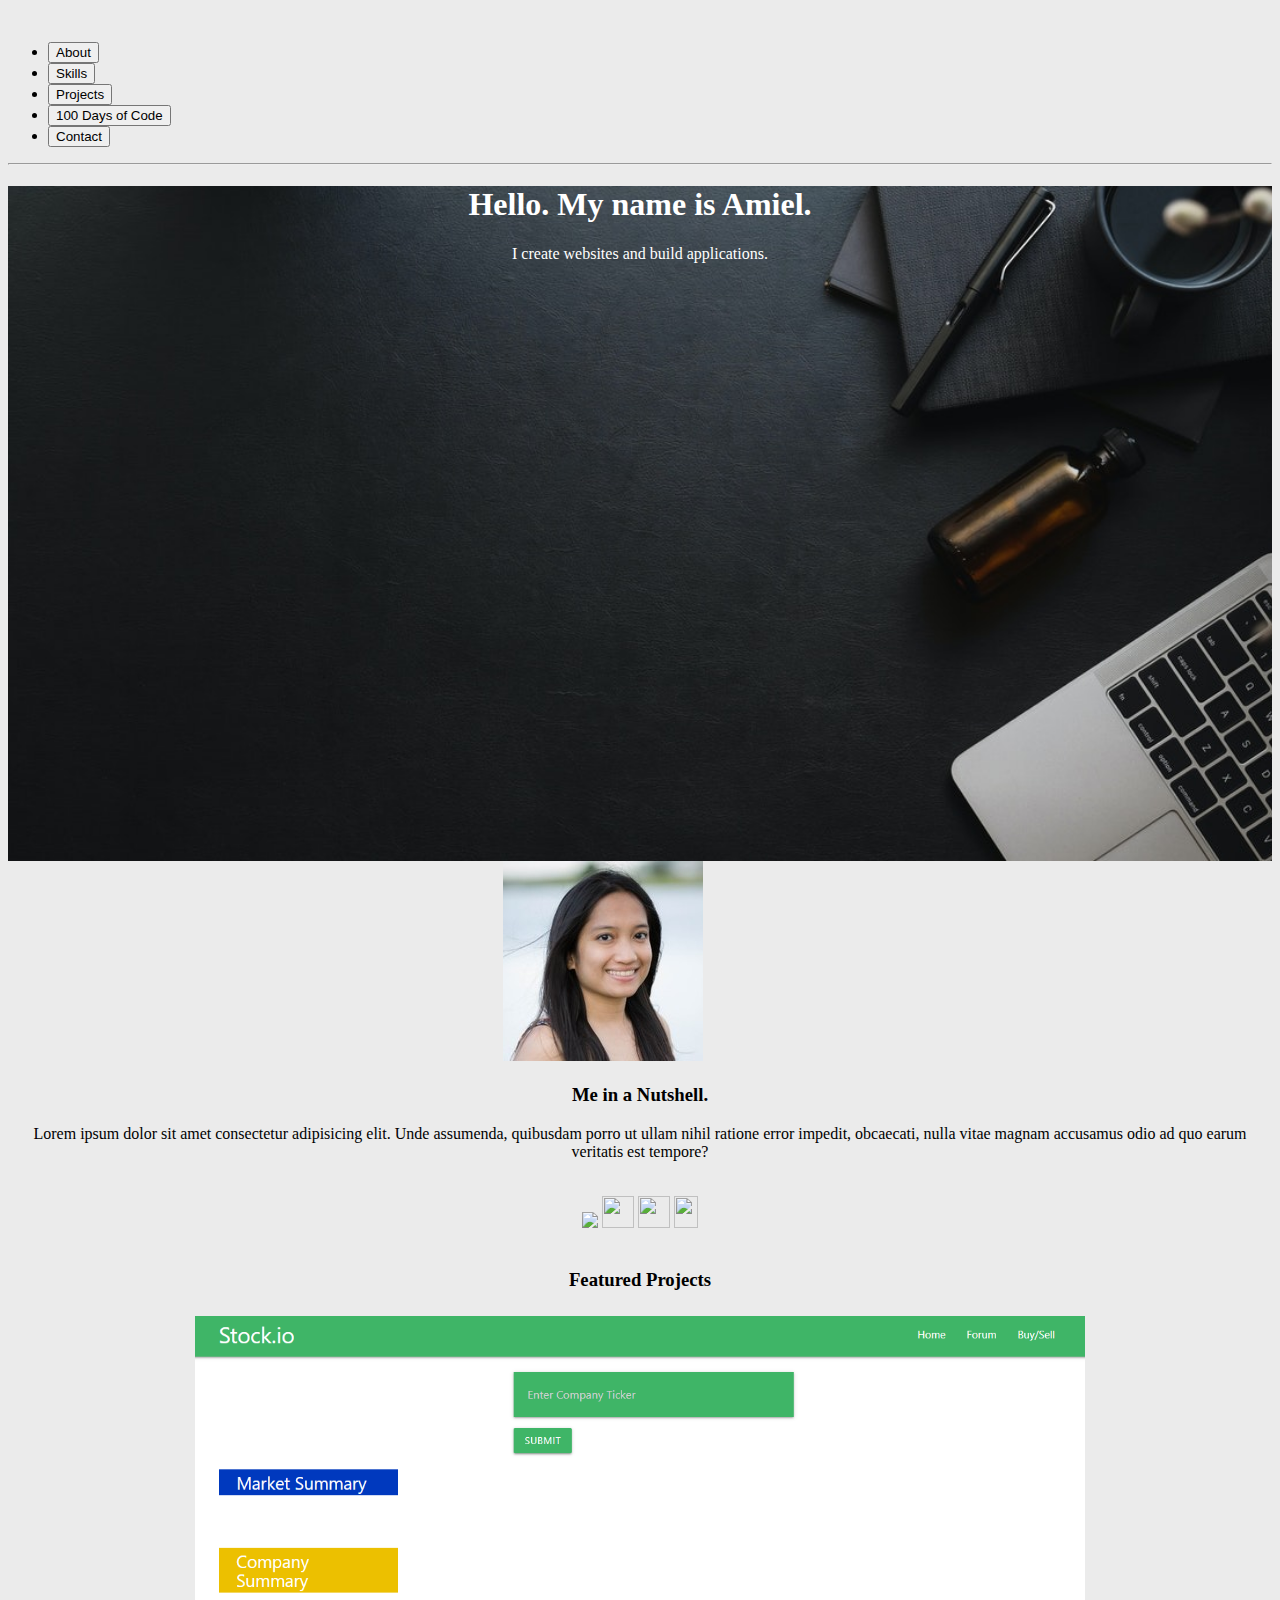
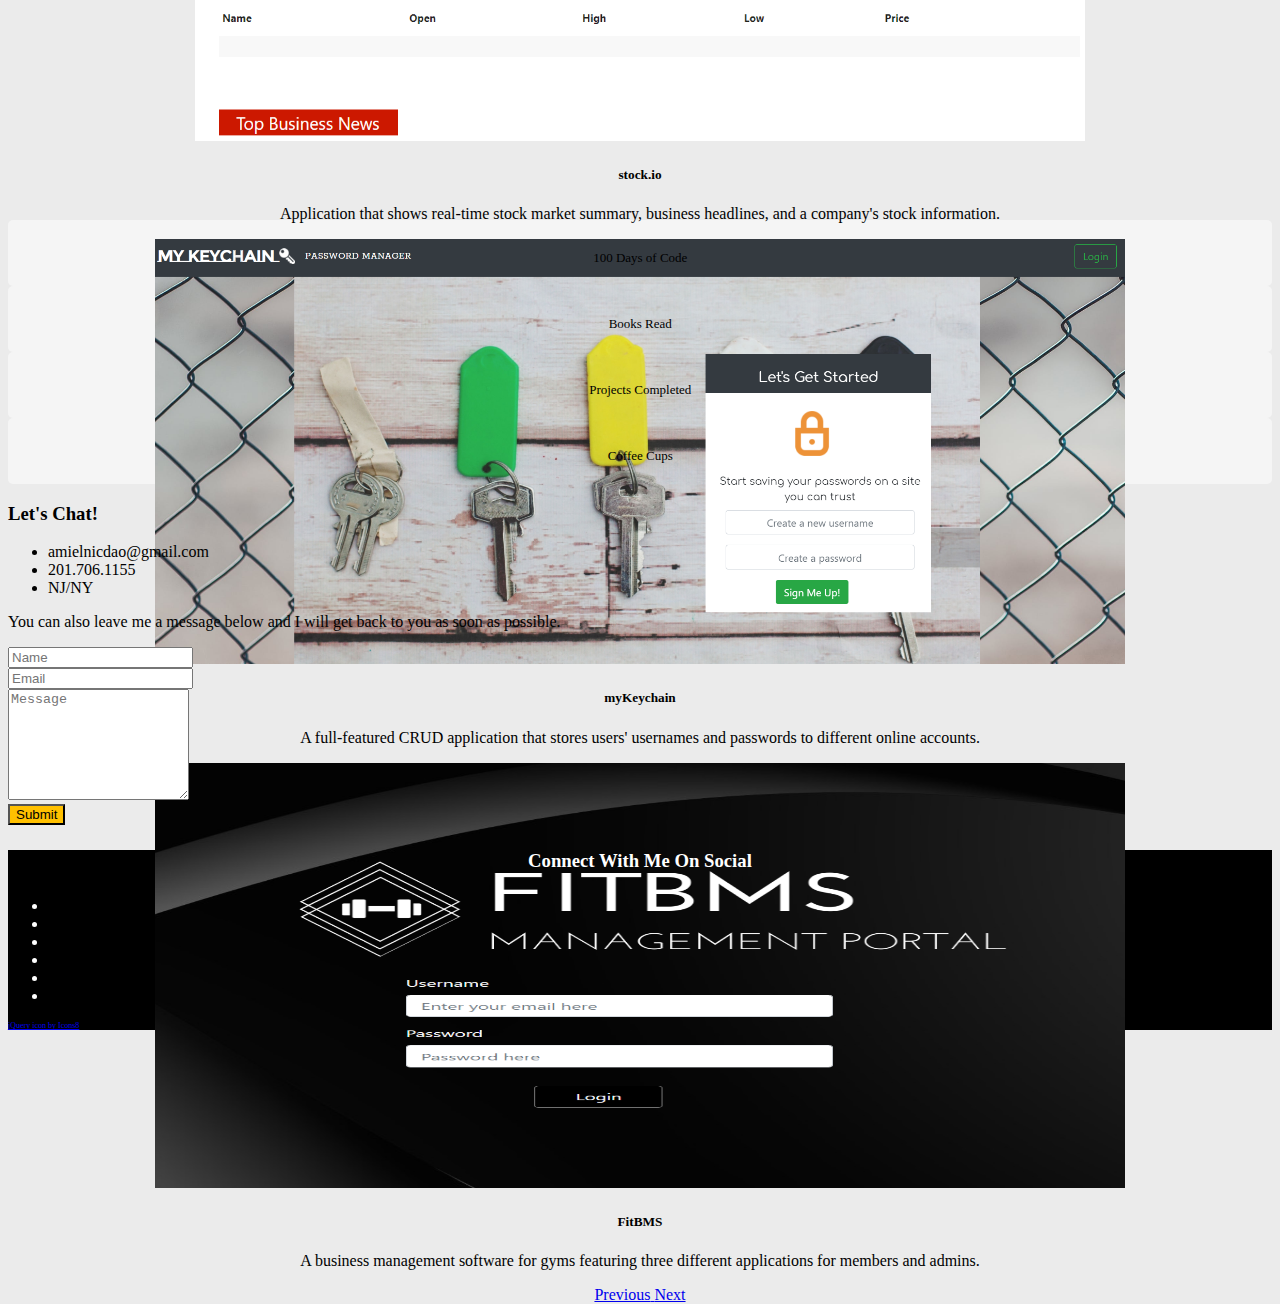
==== index.html @ 4ae1fbbb "edited text content in jumbotron" ====
<!DOCTYPE html>
<html lang="en">

<head>
    <meta charset="UTF-8">
    <meta name="viewport" content="width=device-width, initial-scale=1.0, shrink-to-fit=no">
    <meta name="description" content="developer" />
    <meta name="keywords"
        content="react developer, Javascript developer, freelance developer, full stack developer, back end developer" />
    <meta name="developer" content="Amiel Nicdao">
    <link rel="stylesheet" href="https://stackpath.bootstrapcdn.com/bootstrap/4.5.0/css/bootstrap.min.css"
        integrity="sha384-9aIt2nRpC12Uk9gS9baDl411NQApFmC26EwAOH8WgZl5MYYxFfc+NcPb1dKGj7Sk" crossorigin="anonymous">
    <link rel="stylesheet" type="text/css" href="./assets/css/style.css">
    <script src="https://kit.fontawesome.com/a95355cb8f.js" crossorigin="anonymous"></script>
    <script src="https://code.jquery.com/jquery-3.5.1.slim.min.js"
        integrity="sha384-DfXdz2htPH0lsSSs5nCTpuj/zy4C+OGpamoFVy38MVBnE+IbbVYUew+OrCXaRkfj"
        crossorigin="anonymous"></script>
    <script src="https://stackpath.bootstrapcdn.com/bootstrap/4.5.0/js/bootstrap.min.js"
        integrity="sha384-OgVRvuATP1z7JjHLkuOU7Xw704+h835Lr+6QL9UvYjZE3Ipu6Tp75j7Bh/kR0JKI"
        crossorigin="anonymous"></script>
    <title>Amiel Nicdao</title>
</head>

<body>

    <!-- NAVBAR -->
    <header>
        <nav class="navbar navbar-dark bg-light">
            <a href="https://www.amielnicdao.github.io" class="pull-left"></a><img src=" "></a>
            <ul class="nav justify-content-center">
                <li class="nav-item">
                    <button type="button" class="btn btn-light" id="btn-light">About</button>
                </li>
                <li class="nav-item">
                    <button type="button" class="btn btn-light">Skills</button>
                </li>
                <li class="nav-item">
                    <button type="button" class="btn btn-light">Projects</button>
                </li>
                <li class="nav-item">
                    <button type="button" class="btn btn-light">100 Days of Code</button>
                </li>
                <li class="nav-item">
                    <button type="button" class="btn btn-light">Contact</button>
                </li>
            </ul>
        </nav>
        <hr id="hr">
    </header>

    <!-- MAIN -->


    <div class="jumbotron jumbotron-fluid">
        <div class="container">
            <h1 class="display-4 about">Hello. My name is Amiel.</h1>
            <p class="lead about">   I create websites and build applications. <br>
                <!-- I enjoy translating ideas into a fully functional website or application.<br>
                AUT-AUS-FSF-PT-04-2020-U-C-MTTH	10/5/2020	Changyeon Hong	hongchangyeon@gmail.com	chong0810	CST, with every line/project, I strive to produce clean, efficient, and optimized code.</p> -->
           
                  <!-- I enjoy striking a balance between functional and aesthetic design. -->
                
            <i class="fa fa-github about-icon" href="https://www.github.com/amielnicdao" style="font-size:24px"></i>
            <i class="fa fa-linkedin-square about-icon" href="https://www.linkedin.com/in/amielnicdao"
                style="font-size:24px"></i>
        </div>
    </div>

    <!-- ABOUT -->
    <div class="container">
        <img src="./assets/images/temp_profile_pic.jpg" class="rounded-circle float-left profile" alt="Amiel Nicdao">

        <div class="about-snippet col-sm-11">
            <h3>Me in a Nutshell.</h3>
            <p>
                Lorem ipsum dolor sit amet consectetur adipisicing elit. Unde assumenda,
                quibusdam porro ut ullam nihil ratione error impedit, obcaecati,
                nulla vitae magnam accusamus odio ad quo earum veritatis est tempore?
            </p>

            <br>
            <div class="skills-icons">
                <i class='fab fa-html5' style='font-size:36px'></i>
                <i class='fab fa-css3-alt' style='font-size:36px'></i>
                <i class='fab fa-js-square' style='font-size:36px'></i>
                <img src="https://img.icons8.com/ios-filled/36/000000/jquery.png" id="jquery" />
                <i class='fab fa-react' style='font-size:36px'></i>
                <i class="fab fa-bootstrap" style="font-size:36px"></i>
                <img src="https://s3-us-west-2.amazonaws.com/s.cdpn.io/16327/logo.gif" id="greensock">
                <i class="fab fa-node-js" style="font-size:36px"></i>
                <img src="https://www.vectorlogo.zone/logos/expressjs/expressjs-icon.svg" id="express" />
                <i class="fab fa-npm" style="font-size:36px"></i>
                <img src="https://firebase.google.com/downloads/brand-guidelines/PNG/logo-logomark.png" id="firebase" />
            </div>
        </div>
    </div>

    <!-- SERVICES -->
<!-- 
    <h3 class="can-do">Things I Can Do</h3>
    <div class="services">
        <div class="services-icons web-design">
            <div class="design">
                <img src="./assets/images/web-design.png" class="mr-3" alt="Web Design">
            </div>
            <h5 class="web ">Web Design</h5>
        </div>

        <div class="services-icons web-app">
            <div class="app">
                <img src="./assets/images/source-code.png" class="mr-3" alt="Web App">
            </div>
            <h5 class="web ">Web App Development</h5>
        </div>

        <div class="services-icons">
            <div class="pm">
                <img src="./assets/images/goal.png" class="mr-3" alt="Project Management">
            </div>
            <h5 class="web ">Project Management</h5>
        </div>
    </div> -->

    <!-- PORTFOLIO -->

    <h3 class="portfolio">Featured Projects</h3>

    <div id="carouselExampleInterval" class="carousel slide" data-ride="carousel">
        <div class="carousel-inner">
            <div class="carousel-item active" data-interval="5000">
                <img src="./assets/images/market-summary.PNG" class="d-block mx-auto stock" alt="...">
                <h5 class="card-title">stock.io</h5>
                <p class="card-text">Application that shows real-time stock market summary, business headlines, and a
                    company's
                    stock information.</p>
            </div>
            <div class="carousel-item" data-interval="5000">
                <img src="./assets/images/newAccount.PNG" class="d-block mx-auto keychain" alt="...">
                <h5 class="card-title">myKeychain</h5>
                <p class="card-text">A full-featured CRUD application that stores users' usernames and passwords to
                    different online accounts.</p>
            </div>
            <div class="carousel-item" data-interval="5000">
                <img src="./assets/images/admin.PNG" class="d-block mx-auto admin" alt="...">
                <h5 class="card-title">FitBMS</h5>
                <p class="card-text">A business management software for gyms featuring three different applications for
                    members and admins.</p>
            </div>
        </div>
        <a class="carousel-control-prev" href="#carouselExampleInterval" role="button" data-slide="prev">
            <span class="carousel-control-prev-icon" aria-hidden="true"></span>
            <span class="sr-only">Previous</span>
        </a>
        <a class="carousel-control-next" href="#carouselExampleInterval" role="button" data-slide="next">
            <span class="carousel-control-next-icon" aria-hidden="true"></span>
            <span class="sr-only">Next</span>
        </a>
    </div>

    <!-- COUNTER -->

</br>
</br>
</br>
</div>
<div class="row text-center counter-wrapper">
    <div class="col">
    <div class="counter rounded-circle">
<i class="fa fa-code fa-2x"></i>
<h2 class="timer count-title count-number" data-to="100" data-speed="1500"></h2>
<p class="count-text ">100 Days of Code</p>
</div>
    </div>
      <div class="col">
       <div class="counter rounded-circle">
<i class="fa fa-coffee fa-2x"></i>
<h2 class="timer count-title count-number" data-to="3" data-speed="1500"></h2>
<p class="count-text ">Books Read</p>
</div>
      </div>
      <div class="col">
          <div class="counter rounded-circle">
<i class="fa fa-lightbulb-o fa-2x"></i>
<h2 class="timer count-title count-number" data-to="4" data-speed="1500"></h2>
<p class="count-text ">Projects Completed</p>
</div></div>
      <div class="col">
      <div class="counter rounded-circle">
<i class="fa fa-bug fa-2x"></i>
<h2 class="timer count-title count-number" data-to="207" data-speed="1500"></h2>
<p class="count-text ">Coffee Cups</p>
</div>
      </div>
 </div>
</div>

    <!-- CONTACT -->
<!-- 
</br> -->

    <section class="resume-section p-4 p-lg-5 text-center" id="contact">
        <div class="my-auto">
          <h3 class="mb-4"> Let's Chat!</h3>

          <ul class="fa-ul mb-4 ml-0">
            <li id="mail-address">
                <i class="fas fa-envelope-open mr-2 contact-icons"></i
                >amielnicdao@gmail.com</a
              >
            </li>
            <li>
              <i class="fas fa-mobile-alt mr-2 contact-icons"></i>201.706.1155
            </li>
            <li>
              <i class="fas fa-map-marker-alt mr-2 contact-icons"></i>NJ/NY
            </li>
          </ul>

          <p>
            You can also leave me a message below and I will get back to you as soon as possible.
          </p>

          <form
            class="contact-form d-flex flex-column align-items-center"
            action="https://formspree.io/youremail@mail.com"
            method="POST"
          >
            <div class="form-group w-75">
              <input
                type="name"
                class="form-control"
                placeholder="Name"
                name="name"
                required
              />
            </div>
            <div class="form-group w-75">
              <input
                type="email"
                class="form-control"
                placeholder="Email"
                name="name"
                required
              />
            </div>

            <div class="form-group w-75">
              <textarea
                class="form-control"
                type="text"
                placeholder="Message"
                rows="7"
                name="name"
                required
              ></textarea>
            </div>

            <!-- <button type="submit" class="btn btn-submit btn-info w-75">Submit</button> -->
            <button type="submit" class="btn btn-light btn-submit btn-info" id="contact-button">Submit</button>
          </form>
        </div>
      </section>

    <!-- FOOTER -->

<footer class="page-footer font-small special-color-dark pt-4">

  <h3 class="footer-headline">Connect With Me On Social</h3>
    <div class="container">
  
      <ul class="list-unstyled list-inline text-center">
        <li class="list-inline-item">
          <a class="btn-floating btn-fb mx-1">
            <i class="fab fa-facebook-f test"> </i>
          </a>
        </li>
        <li class="list-inline-item">
            <a class="btn-floating btn-tw mx-1">
              <i class="fab fa-instagram test"> </i>
            </a>
          </li>
        <li class="list-inline-item">
          <a class="btn-floating btn-tw mx-1">
            <i class="fab fa-twitter test"> </i>
          </a>
        </li>
        <li class="list-inline-item">
          <a class="btn-floating btn-gplus mx-1">
            <i class="fab fa-github-alt test"> </i>
          </a>
        </li>
        <li class="list-inline-item">
          <a class="btn-floating btn-li mx-1">
            <i class="fab fa-linkedin-in test"> </i>
          </a>
        </li>
        <li class="list-inline-item">
          <a class="btn-floating btn-dribbble mx-1">
            <i class="far fa-envelope test"> </i>
          </a>
        </li>
      </ul>
  
    </div>
  
    <div class="text-right jquery-icon">
      <a href="https://icons8.com/icon/40253/jquery">jQuery icon by Icons8</a>
    </div>
  
  </footer>





<script src="app.js"></script>

</body>

</html>

<!-- change opacity of jumbotron image -->
<!-- content: ".";
    font-size: 56px;
    position: relative;
    padding-left: 3px; -->

<!-- <a target="_blank" href="https://icons8.com/icons/set/google-code">Google Code icon</a> icon by <a target="_blank" href="https://icons8.com">Icons8</a> -->
---- assets/css/style.css ----
/* BODY */

body {
    background-color: rgba(0, 0, 0, 0.08);
}

#hr {
    margin: 0;
}

/* NAVBAR */

.btn:hover {
    background-color: #FFC000;
}

/* MAIN */

.jumbotron {
    background-image: url("../images/home.jpg");
    background-size: cover;
    height: 75vh;
    color: white;
    /* opacity: 0.8; */
}

.about-icon:hover {
    transform: rotate(360deg);
    transition: all 0.2s;
}

.container {
    text-align: center
}
/* ABOUT */

.profile {
    margin-right: 75px;
}

.skills-icons {
    text-align: center;
}

#greensock, 
#express {
  height: 32px;
  width: 32px;
  margin-bottom: 16px;
}

#firebase {
    height: 32px;
    width: 24px;
    margin-bottom: 16px;
}

/* SERVICES */

.can-do,
.portfolio,
.contact,
.footer-headline {
    margin: 25px;
    text-align: center;
}
.services-icons {
    float: left;
}

.services {
    margin-left: 400px;
}

.web-design,
.web-app {
    margin-right: 40px;
}

.design {
    margin-left: 24px;
}

.app {
    margin-left: 70px;
    margin-bottom: 2px; 
}

.pm {
    margin-left: 64px;
    margin-bottom: 2px;
}

/* PORTFOLIO */

.portfolio {
    clear: both;
}

/* .keychain,
.admin {
    width: 275px;
    height: 165px;
}

.img-thumbnail {
    border: 5px solid white;
    
} */

.carousel {
    transition: transform 2s ease;
    opacity: .5s ease-out;
    width: 100%;
    height: 450px;
    text-align: center;
}

.admin,
.stock,
.keychain {
    height: 425px;
}

.admin {
    width: 970px; 
}

.carousel-control-prev-icon {
    background-image: url("data:image/svg+xml;charset=utf8,%3Csvg xmlns='http://www.w3.org/2000/svg' fill='FFC000' viewBox='0 0 8 8'%3E%3Cpath d='M5.25 0l-4 4 4 4 1.5-1.5-2.5-2.5 2.5-2.5-1.5-1.5z'/%3E%3C/svg%3E") !important;
   }
   
   .carousel-control-next-icon {
     background-image: url("data:image/svg+xml;charset=utf8,%3Csvg xmlns='http://www.w3.org/2000/svg' fill='FFC000' viewBox='0 0 8 8'%3E%3Cpath d='M2.75 0l-1.5 1.5 2.5 2.5-2.5 2.5 1.5 1.5 4-4-4-4z'/%3E%3C/svg%3E") !important;
   }

/* COUNTER */

.counter-wrapper {
    width: 100%;
    margin-left: 0.25px;
}

.counter {
    background-color:#f5f5f5;
    padding: 20px 0;
    border-radius: 5px;
}

.count-title {
    font-size: 40px;
    font-weight: normal;
    margin-top: 10px;
    margin-bottom: 0;
    text-align: center;
}

.count-text {
    font-size: 13px;
    font-weight: normal;
    margin-top: 10px;
    margin-bottom: 0;
    text-align: center;
}

.fa-2x {
    margin: 0 auto;
    float: none;
    display: table;
    color: #ffc000;
}

/* CONTACT */

#contact-button {
    background-color: #ffc000;

}

/* FOOTER */


footer {
    background: black;
}

.list-inline-item {
    color: white;
}

.test:hover {
    transition: .1s ease;
    font-size: 25px;
    
}

.jquery-icon {
    font-size: 8px;
}

.footer-headline {
    color: white
}
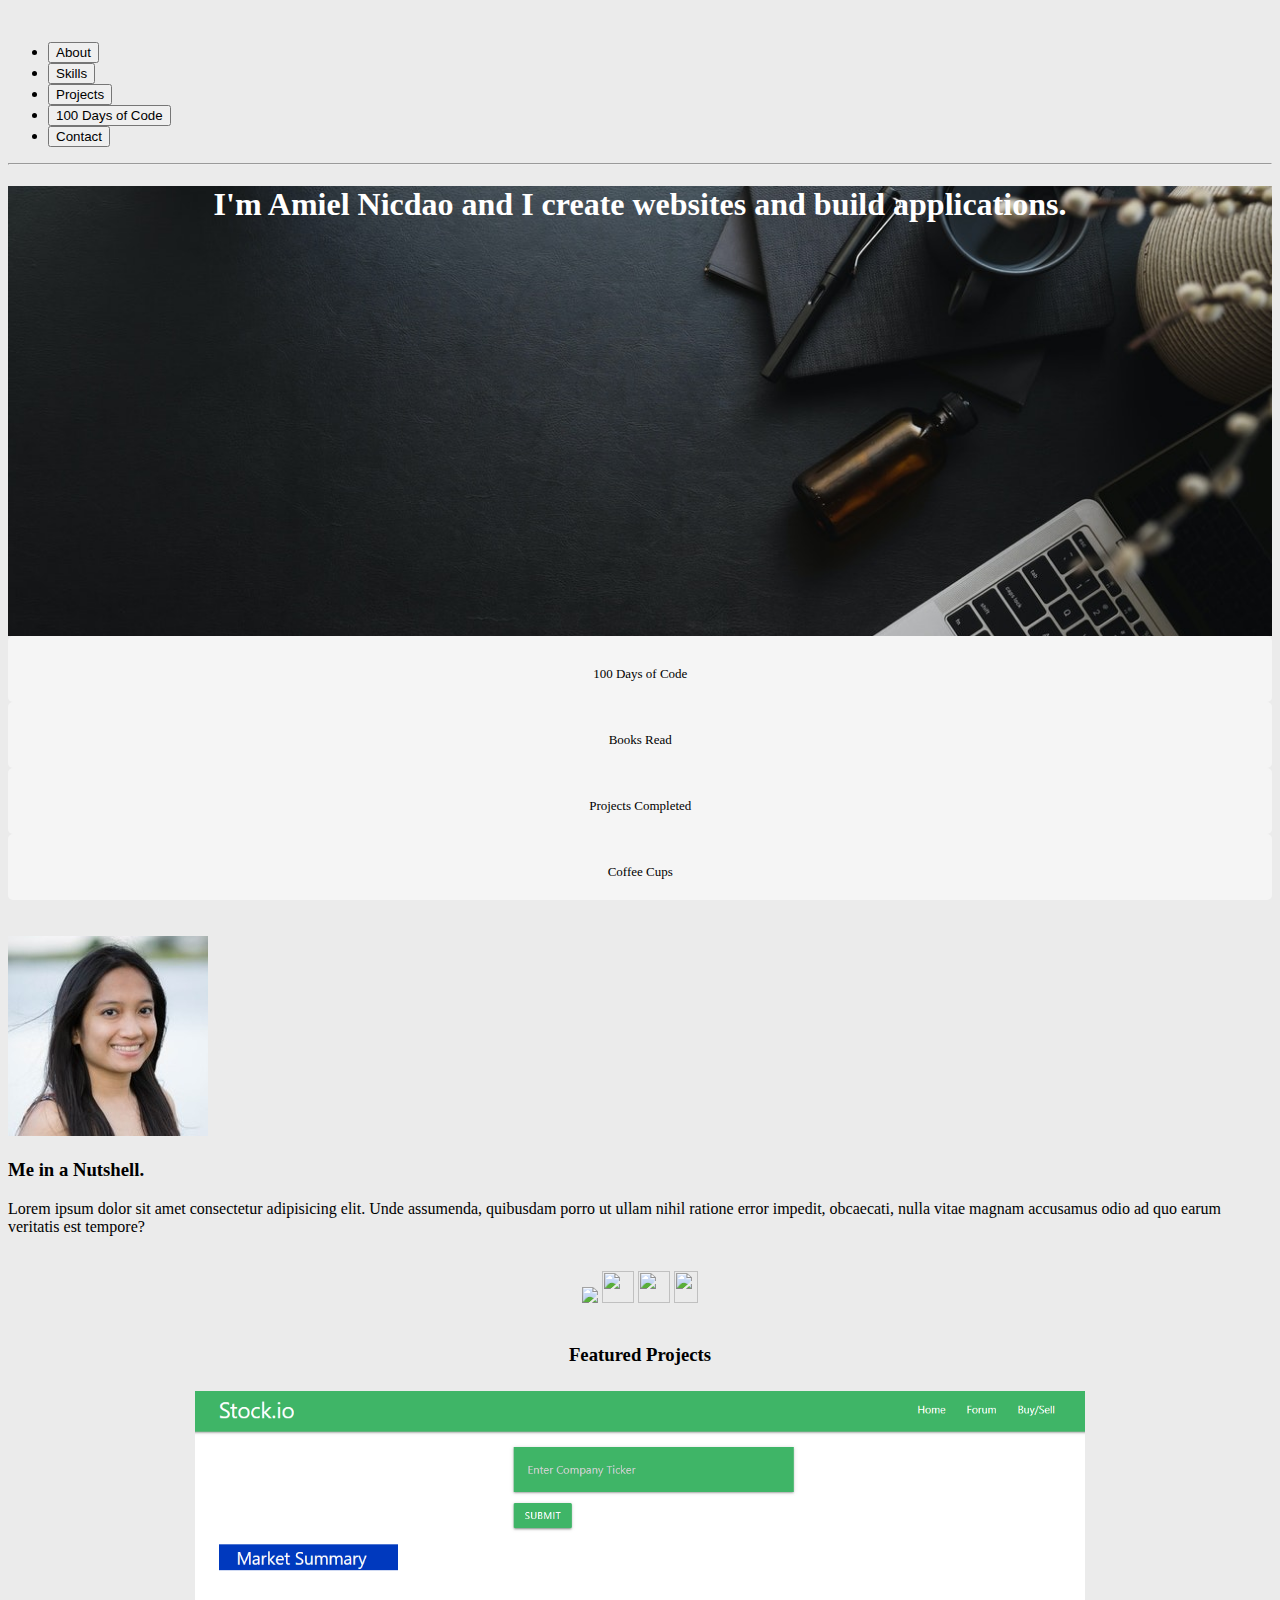
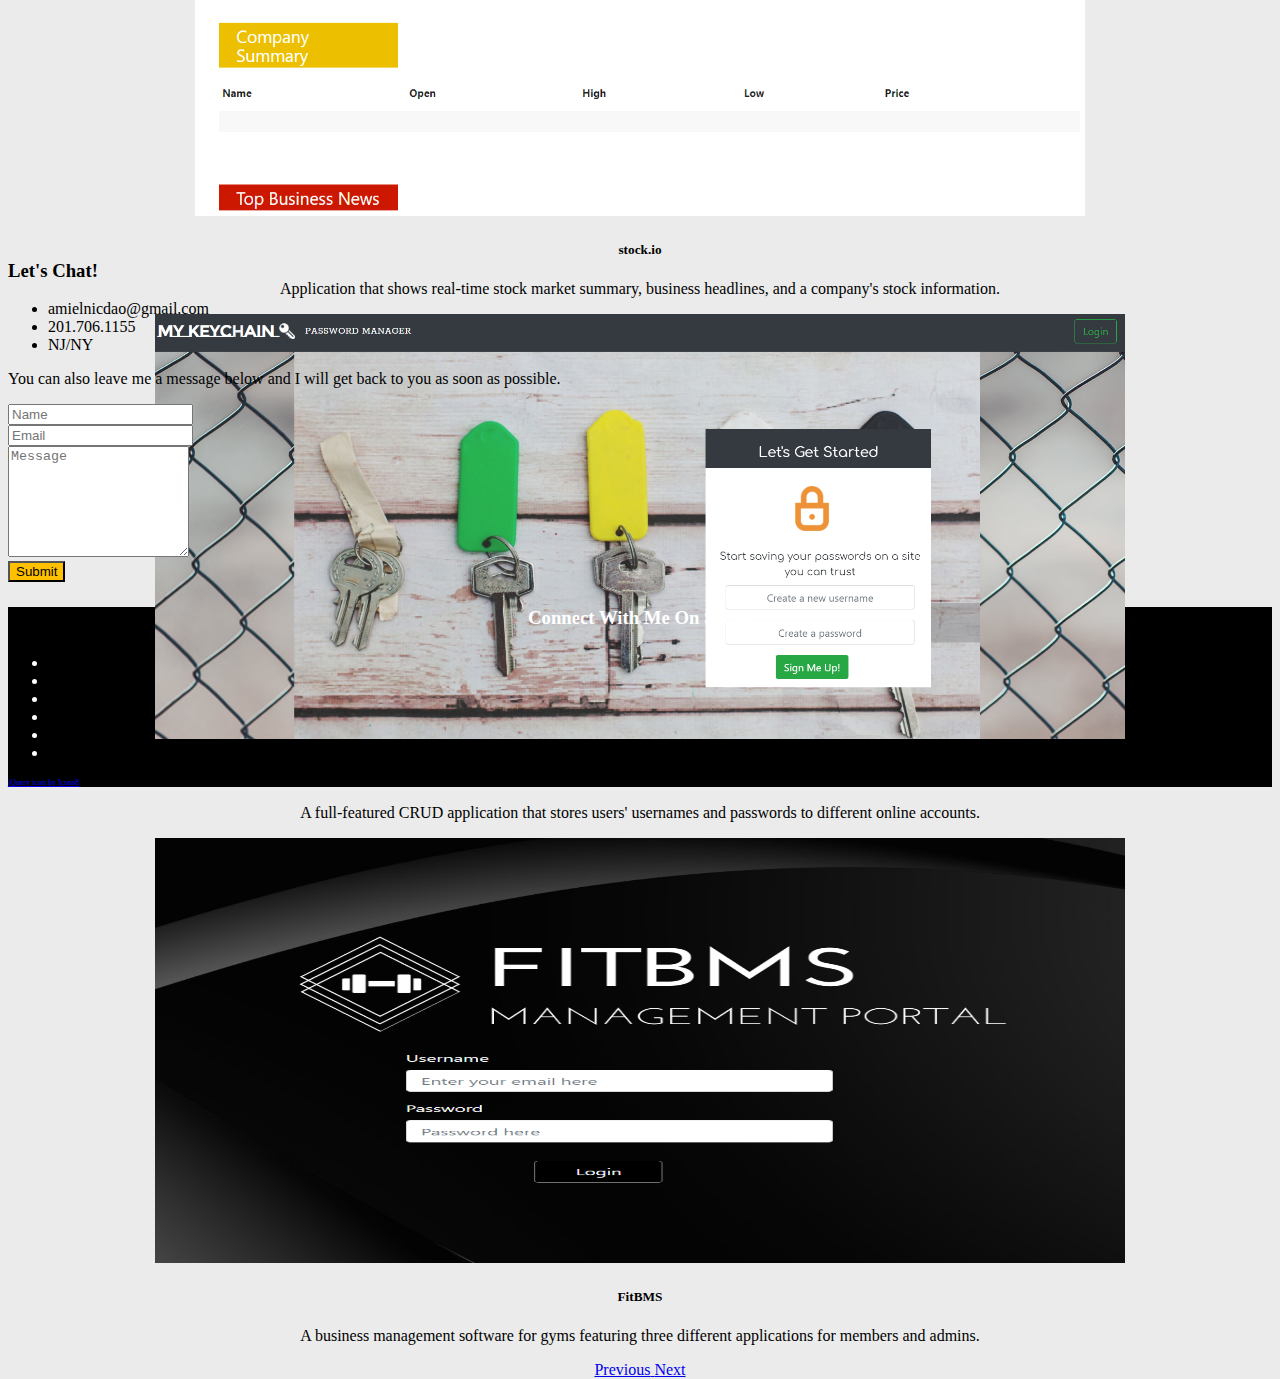
==== commit fa04f950: "edited main content and rearranged page structure" ====
--- a/index.html
+++ b/index.html
@@ -53,20 +53,52 @@
 
     <div class="jumbotron jumbotron-fluid">
         <div class="container">
-            <h1 class="display-4 about">Hello. My name is Amiel.</h1>
-            <p class="lead about">   I create websites and build applications. <br>
-                <!-- I enjoy translating ideas into a fully functional website or application.<br>
-                AUT-AUS-FSF-PT-04-2020-U-C-MTTH	10/5/2020	Changyeon Hong	hongchangyeon@gmail.com	chong0810	CST, with every line/project, I strive to produce clean, efficient, and optimized code.</p> -->
-           
-                  <!-- I enjoy striking a balance between functional and aesthetic design. -->
-                
-            <i class="fa fa-github about-icon" href="https://www.github.com/amielnicdao" style="font-size:24px"></i>
+            <h1 class="display-4 about">I'm Amiel Nicdao and I create websites and build applications.</h1>
+            <p class="lead about"></br>
+            <i class="fa fa-github about-icon" href="https://www.github.com/amielnicdao" style="font-size:32px"></i>
             <i class="fa fa-linkedin-square about-icon" href="https://www.linkedin.com/in/amielnicdao"
-                style="font-size:24px"></i>
-        </div>
-    </div>
+                style="font-size:32px"></i>
+        </div>
+    </div>
+
+        <!-- COUNTER -->
+
+
+</div>
+<div class="row text-center counter-wrapper">
+    <div class="col">
+    <div class="counter">
+<i class="fa fa-code fa-2x"></i>
+<h2 class="timer count-title count-number" data-to="100" data-speed="1500"></h2>
+<p class="count-text ">100 Days of Code</p>
+</div>
+    </div>
+      <div class="col">
+       <div class="counter">
+<i class="fa fa-coffee fa-2x"></i>
+<h2 class="timer count-title count-number" data-to="3" data-speed="1500"></h2>
+<p class="count-text ">Books Read</p>
+</div>
+      </div>
+      <div class="col">
+          <div class="counter">
+<i class="fa fa-lightbulb-o fa-2x"></i>
+<h2 class="timer count-title count-number" data-to="4" data-speed="1500"></h2>
+<p class="count-text ">Projects Completed</p>
+</div></div>
+      <div class="col">
+      <div class="counter">
+<i class="fa fa-bug fa-2x"></i>
+<h2 class="timer count-title count-number" data-to="207" data-speed="1500"></h2>
+<p class="count-text ">Coffee Cups</p>
+</div>
+      </div>
+ </div>
+</div>
 
     <!-- ABOUT -->
+</br>
+</br>
     <div class="container">
         <img src="./assets/images/temp_profile_pic.jpg" class="rounded-circle float-left profile" alt="Amiel Nicdao">
 
@@ -95,6 +127,8 @@
         </div>
     </div>
 
+    
+
     <!-- SERVICES -->
 <!-- 
     <h3 class="can-do">Things I Can Do</h3>
@@ -157,42 +191,7 @@
         </a>
     </div>
 
-    <!-- COUNTER -->
-
-</br>
-</br>
-</br>
-</div>
-<div class="row text-center counter-wrapper">
-    <div class="col">
-    <div class="counter rounded-circle">
-<i class="fa fa-code fa-2x"></i>
-<h2 class="timer count-title count-number" data-to="100" data-speed="1500"></h2>
-<p class="count-text ">100 Days of Code</p>
-</div>
-    </div>
-      <div class="col">
-       <div class="counter rounded-circle">
-<i class="fa fa-coffee fa-2x"></i>
-<h2 class="timer count-title count-number" data-to="3" data-speed="1500"></h2>
-<p class="count-text ">Books Read</p>
-</div>
-      </div>
-      <div class="col">
-          <div class="counter rounded-circle">
-<i class="fa fa-lightbulb-o fa-2x"></i>
-<h2 class="timer count-title count-number" data-to="4" data-speed="1500"></h2>
-<p class="count-text ">Projects Completed</p>
-</div></div>
-      <div class="col">
-      <div class="counter rounded-circle">
-<i class="fa fa-bug fa-2x"></i>
-<h2 class="timer count-title count-number" data-to="207" data-speed="1500"></h2>
-<p class="count-text ">Coffee Cups</p>
-</div>
-      </div>
- </div>
-</div>
+
 
     <!-- CONTACT -->
 <!-- 
--- a/assets/css/style.css
+++ b/assets/css/style.css
@@ -19,7 +19,7 @@
 .jumbotron {
     background-image: url("../images/home.jpg");
     background-size: cover;
-    height: 75vh;
+    height: 50vh;
     color: white;
     /* opacity: 0.8; */
 }
@@ -29,7 +29,7 @@
     transition: all 0.2s;
 }
 
-.container {
+.about {
     text-align: center
 }
 /* ABOUT */
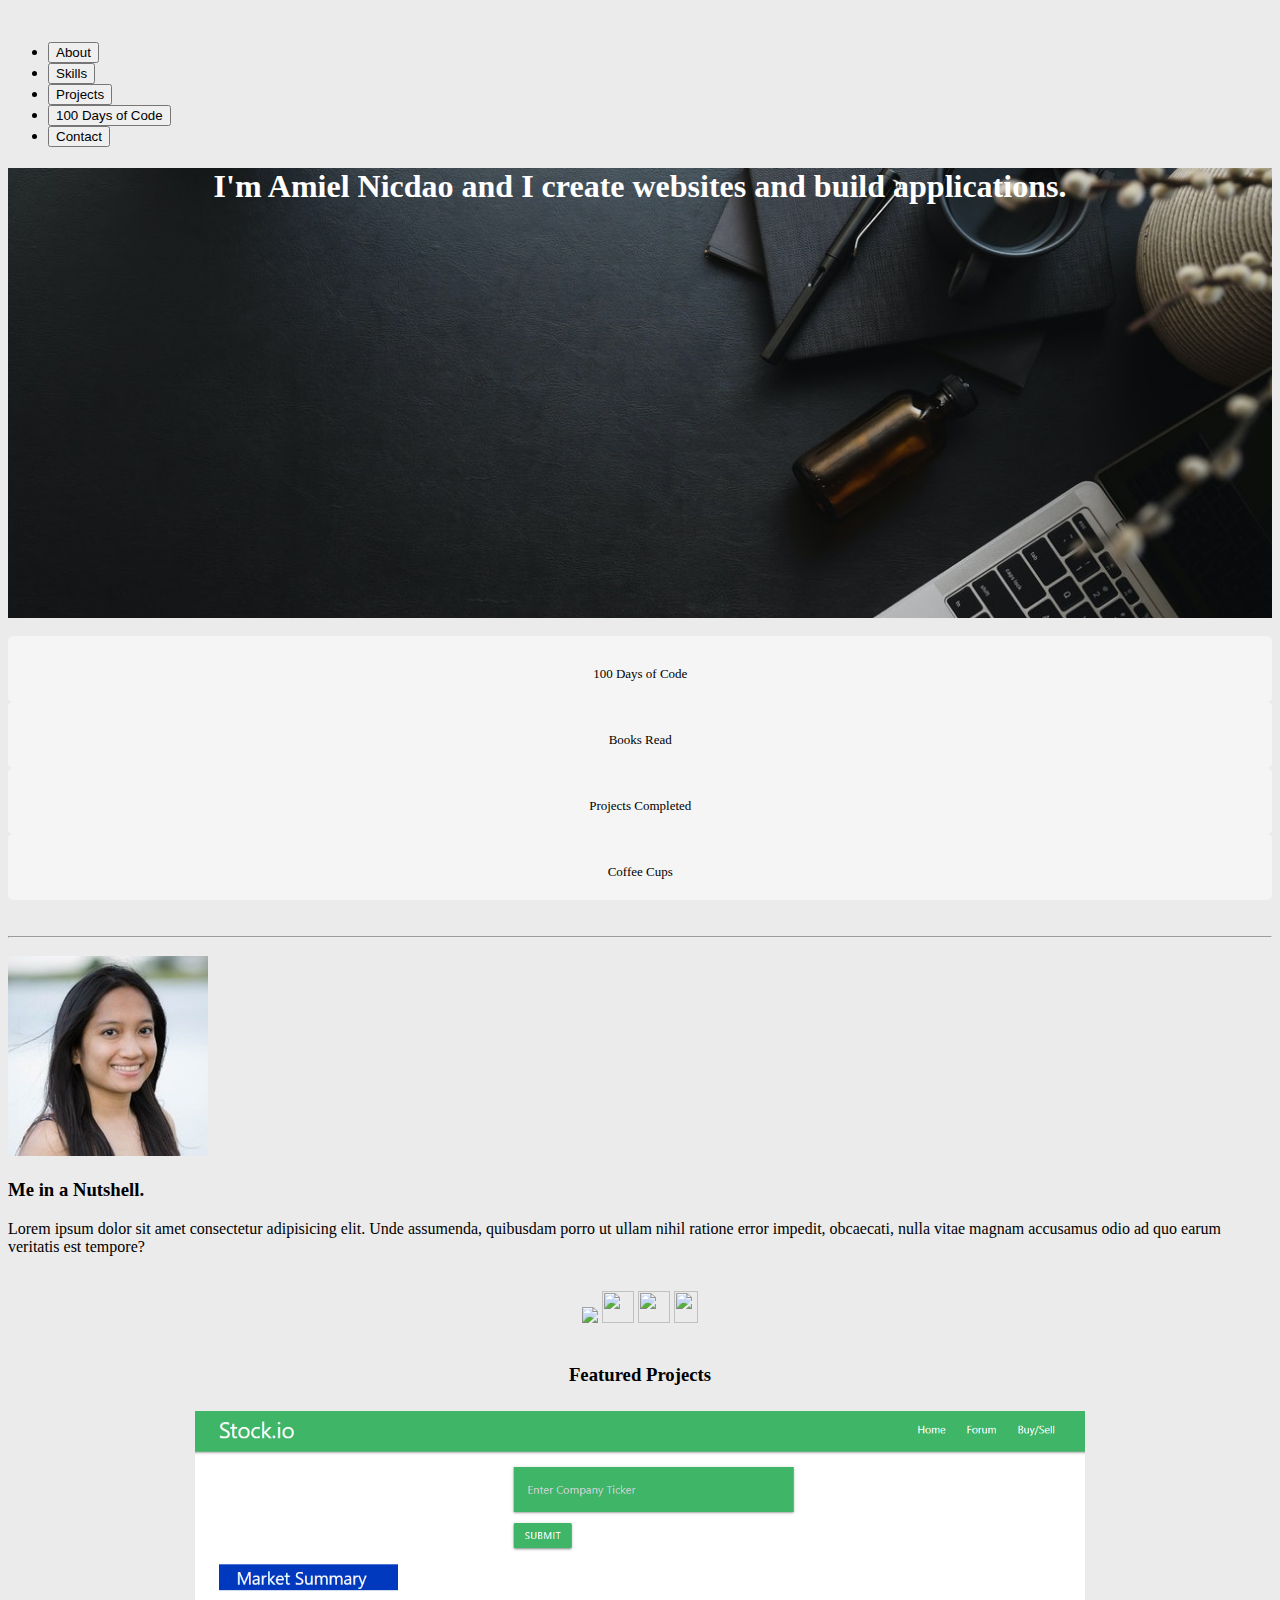
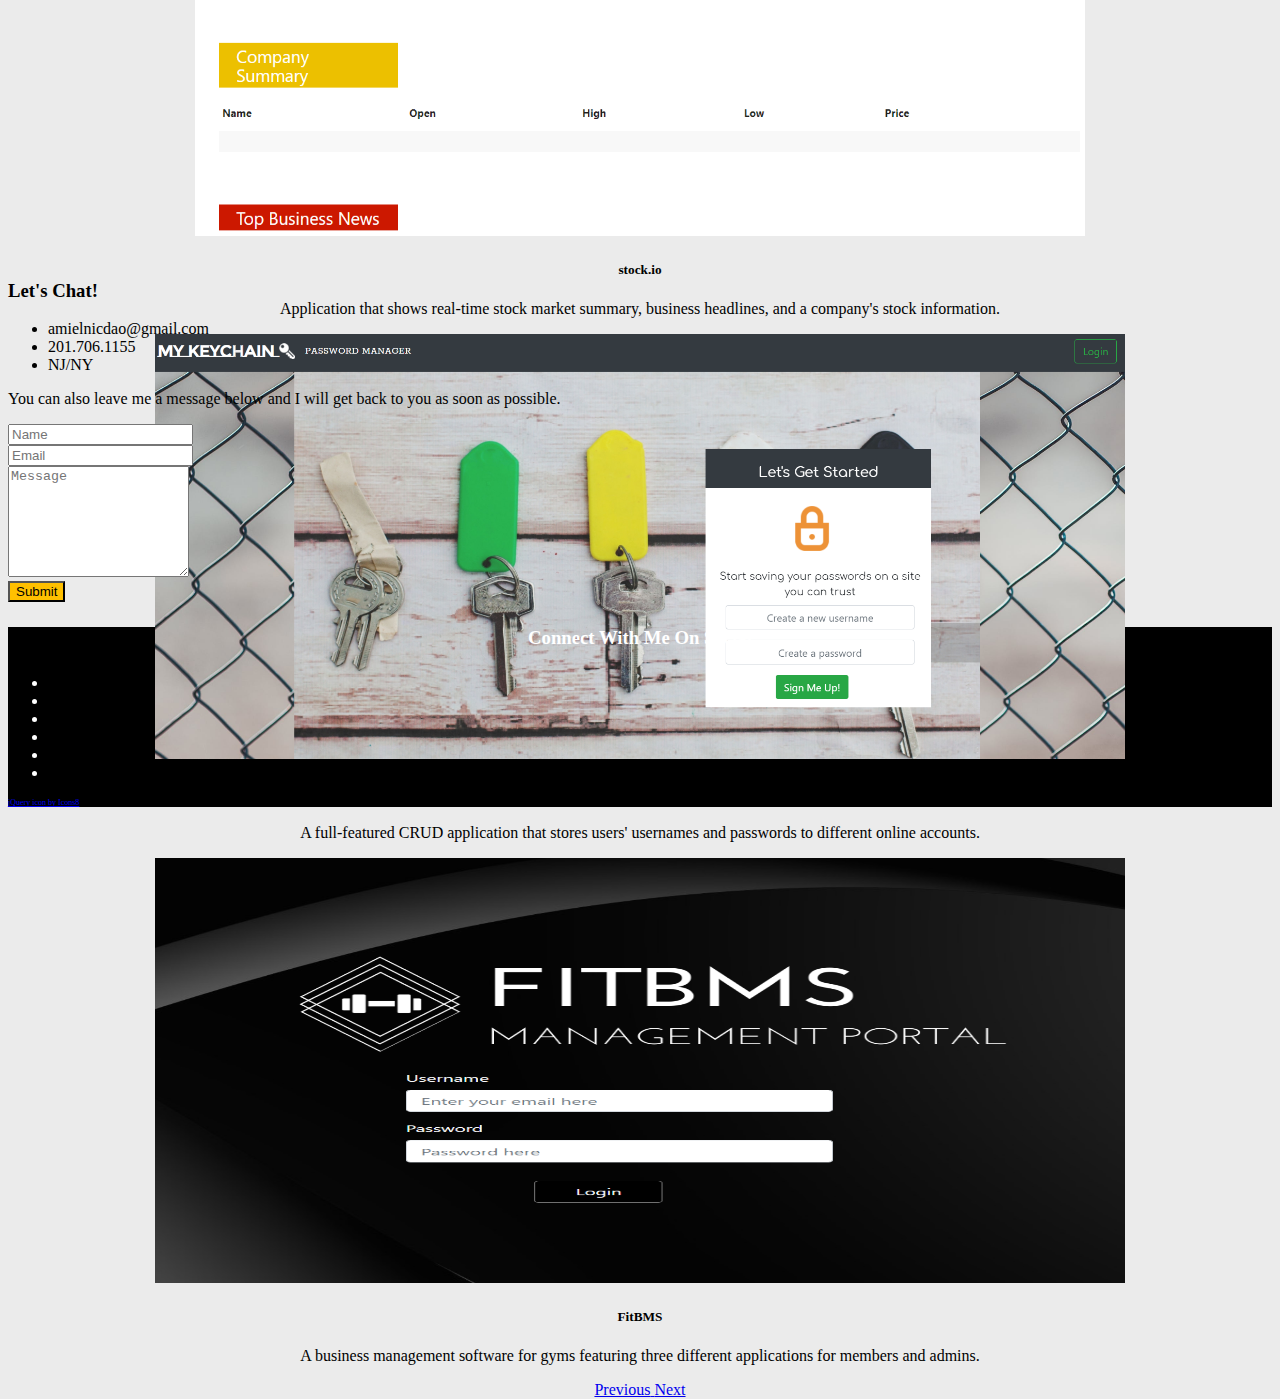
==== commit 443183bb: "added spacing and changed counter style" ====
--- a/index.html
+++ b/index.html
@@ -45,7 +45,7 @@
                 </li>
             </ul>
         </nav>
-        <hr id="hr">
+        
     </header>
 
     <!-- MAIN -->
@@ -63,8 +63,7 @@
 
         <!-- COUNTER -->
 
-
-</div>
+  </br>
 <div class="row text-center counter-wrapper">
     <div class="col">
     <div class="counter">
@@ -97,8 +96,13 @@
 </div>
 
     <!-- ABOUT -->
+
+    
 </br>
 </br>
+<hr id="hr">
+</br>
+
     <div class="container">
         <img src="./assets/images/temp_profile_pic.jpg" class="rounded-circle float-left profile" alt="Amiel Nicdao">
 
@@ -309,6 +313,7 @@
   </footer>
 
 
+</div>
 
 
 
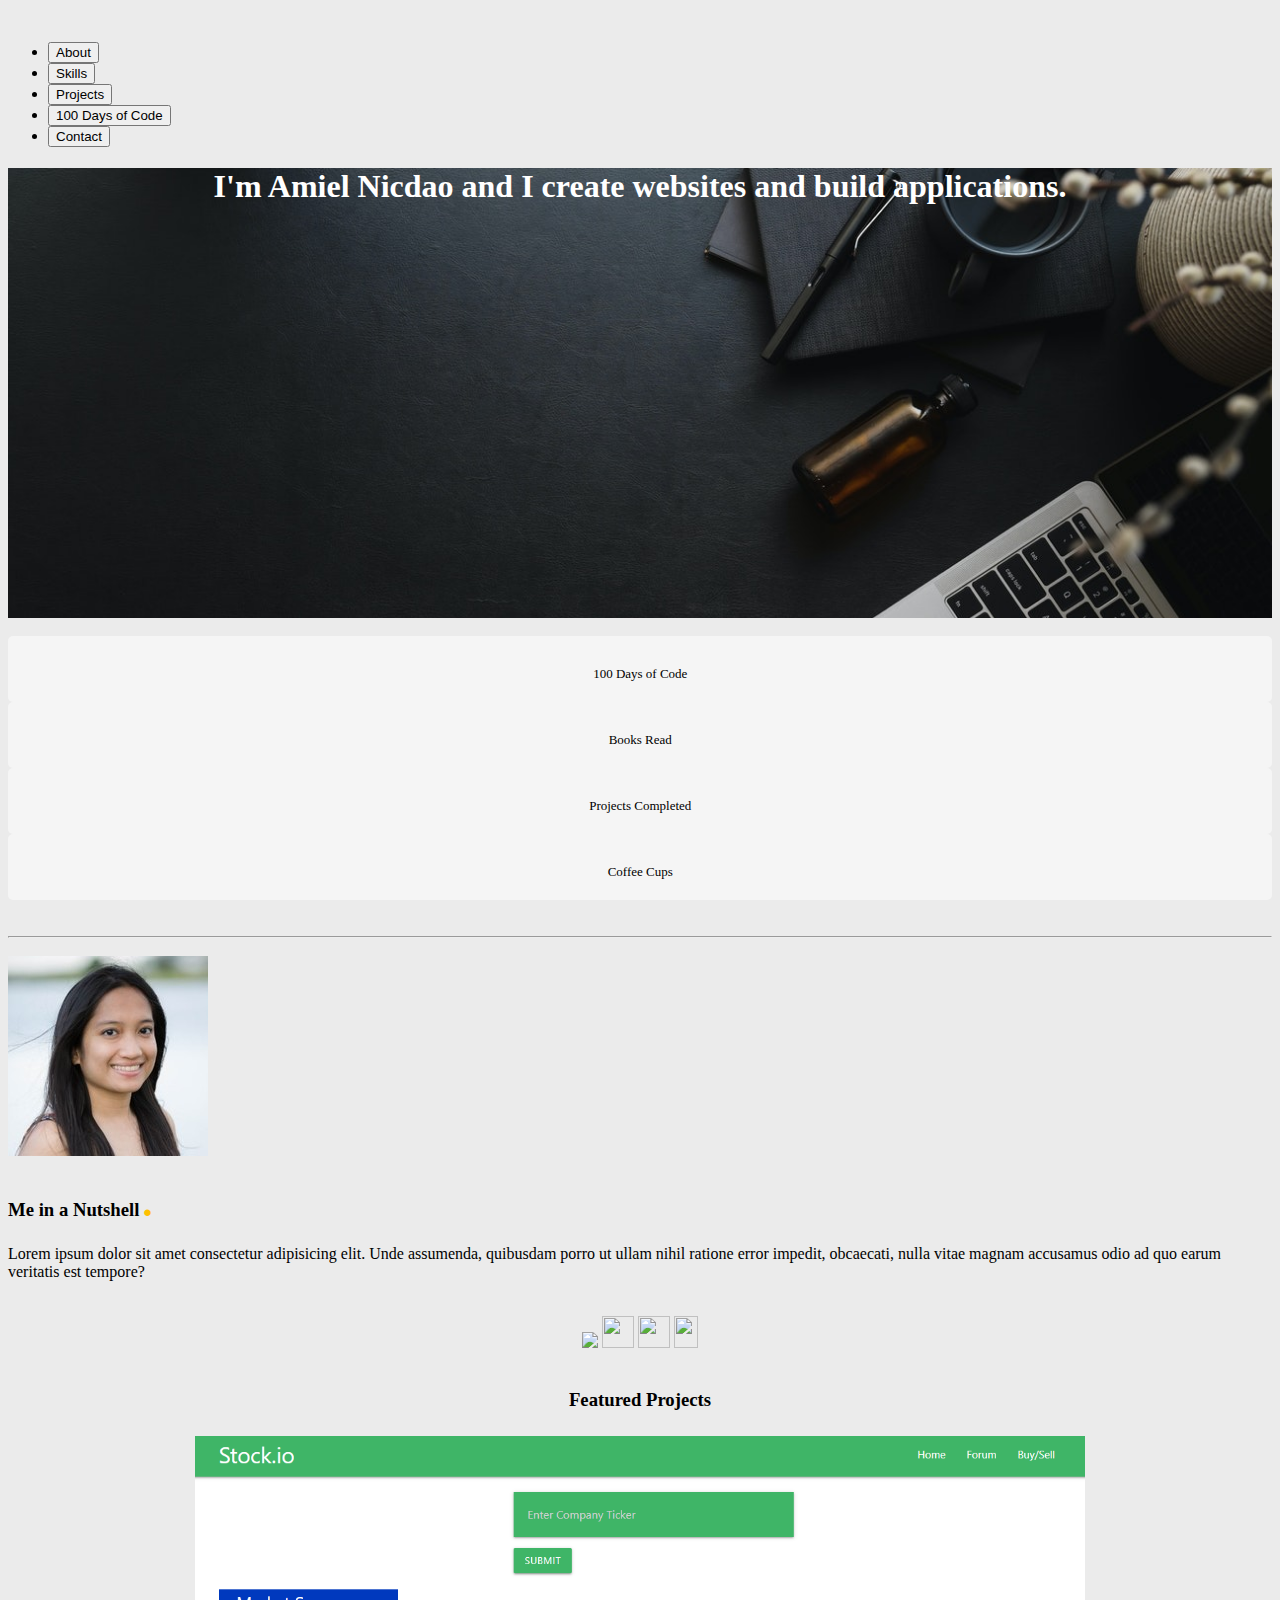
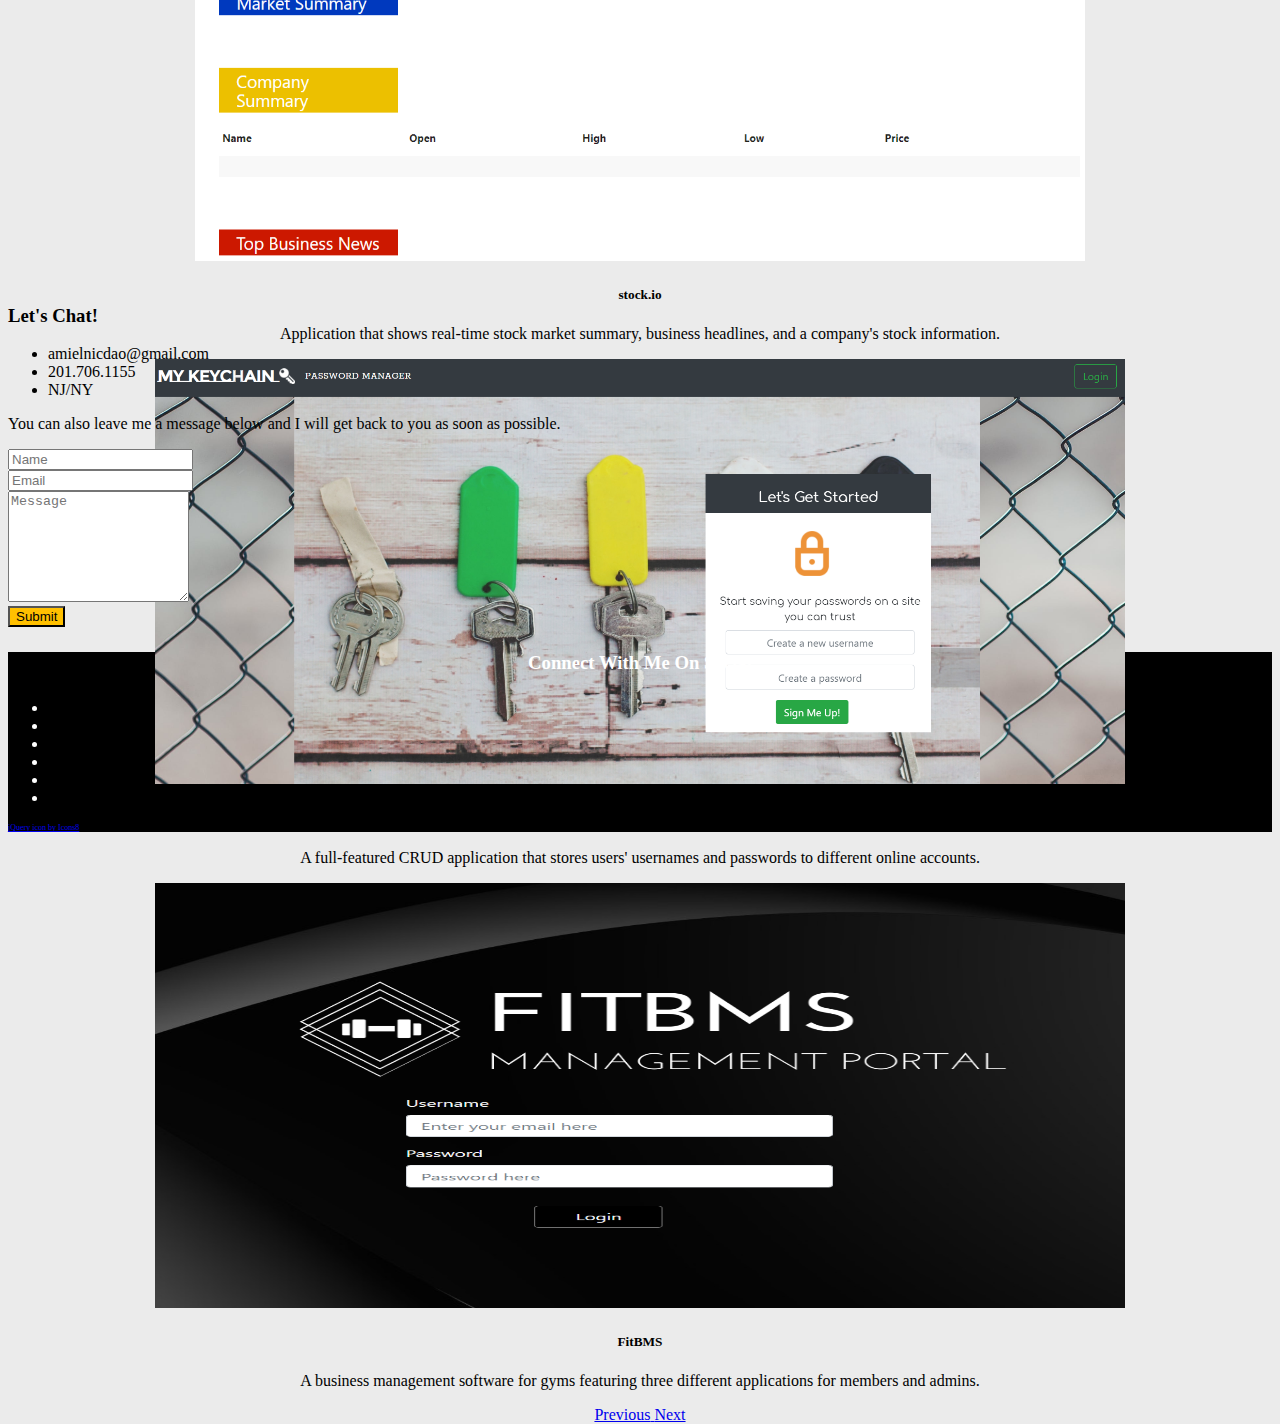
==== commit 6331ee7f: "added nutshell class styling" ====
--- a/index.html
+++ b/index.html
@@ -107,7 +107,7 @@
         <img src="./assets/images/temp_profile_pic.jpg" class="rounded-circle float-left profile" alt="Amiel Nicdao">
 
         <div class="about-snippet col-sm-11">
-            <h3>Me in a Nutshell.</h3>
+            <h3 class="nutshell">Me in a Nutshell</h3>
             <p>
                 Lorem ipsum dolor sit amet consectetur adipisicing elit. Unde assumenda,
                 quibusdam porro ut ullam nihil ratione error impedit, obcaecati,
--- a/assets/css/style.css
+++ b/assets/css/style.css
@@ -53,6 +53,15 @@
     height: 32px;
     width: 24px;
     margin-bottom: 16px;
+}
+
+.nutshell::after {
+    content: ".";
+    font-size: 40px;
+    /* position: relative; */
+    color: #FFC000;
+    padding-left: 3px;
+
 }
 
 /* SERVICES */
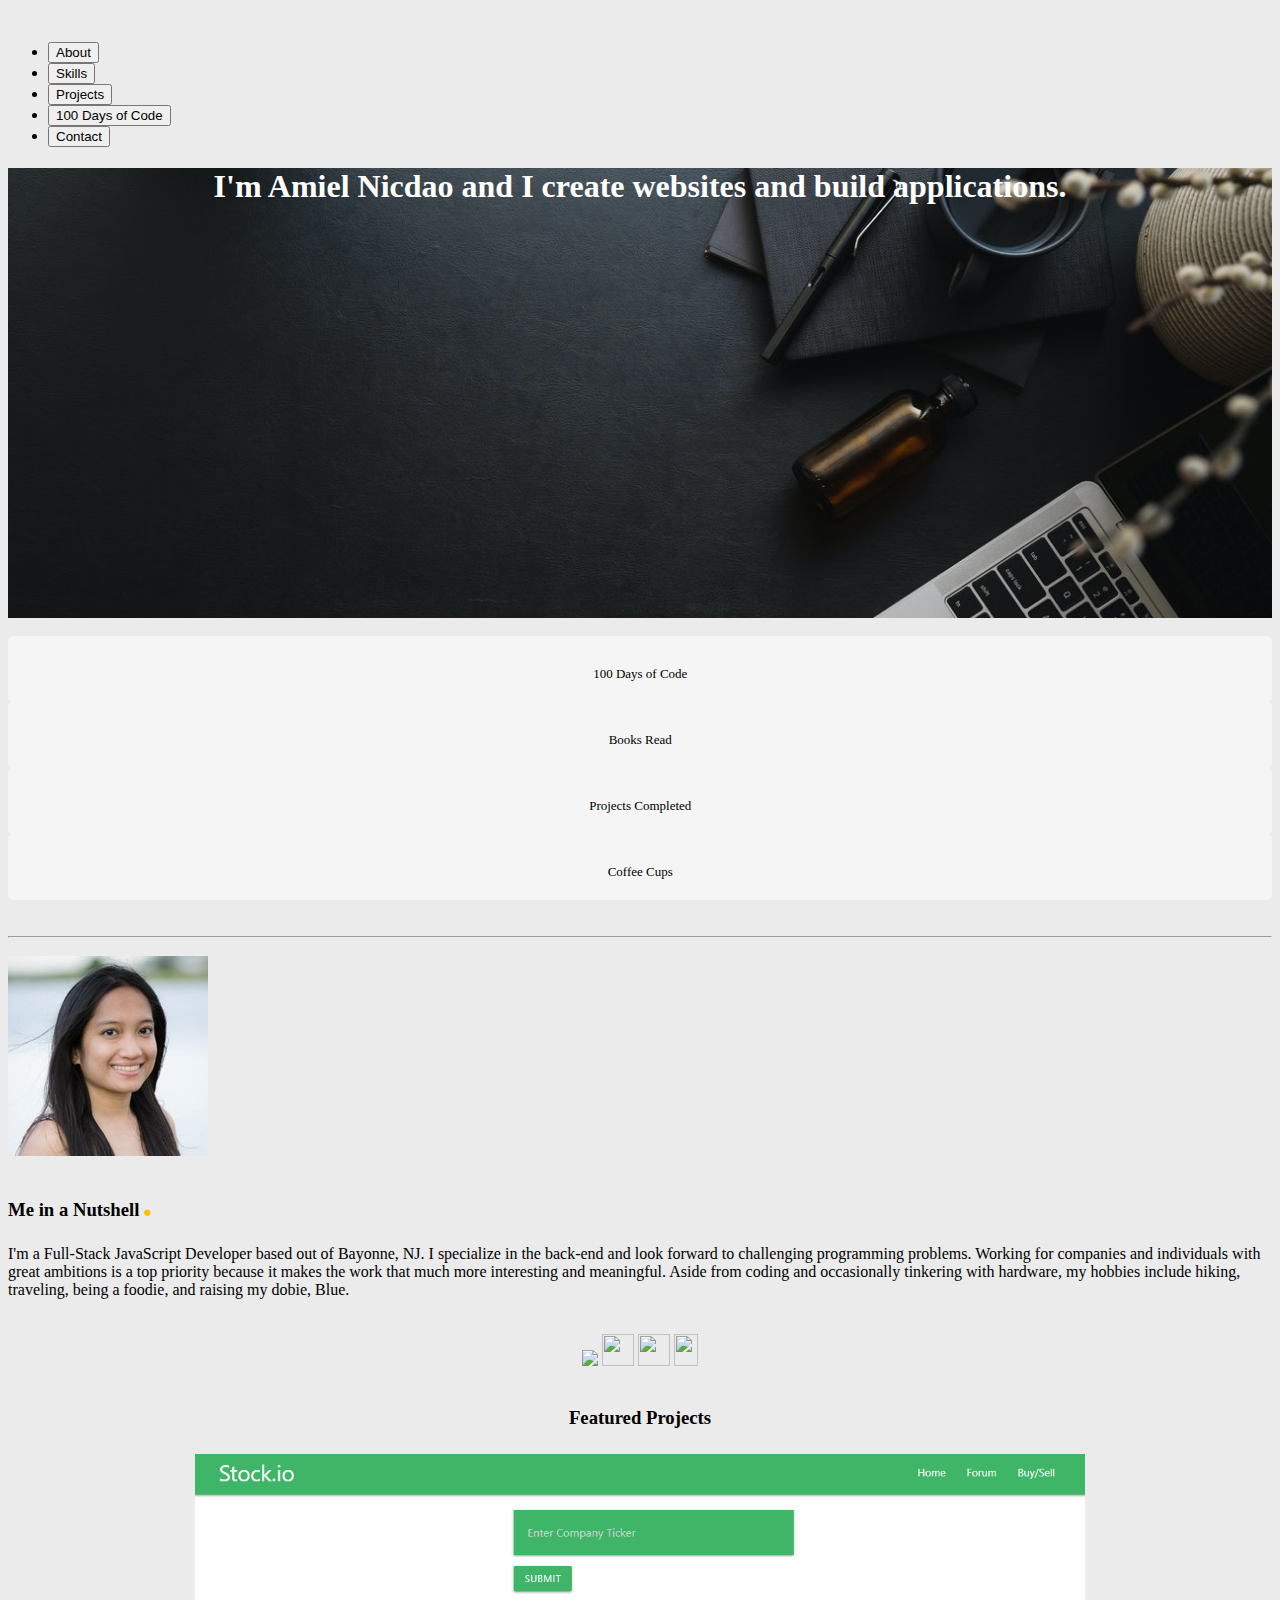
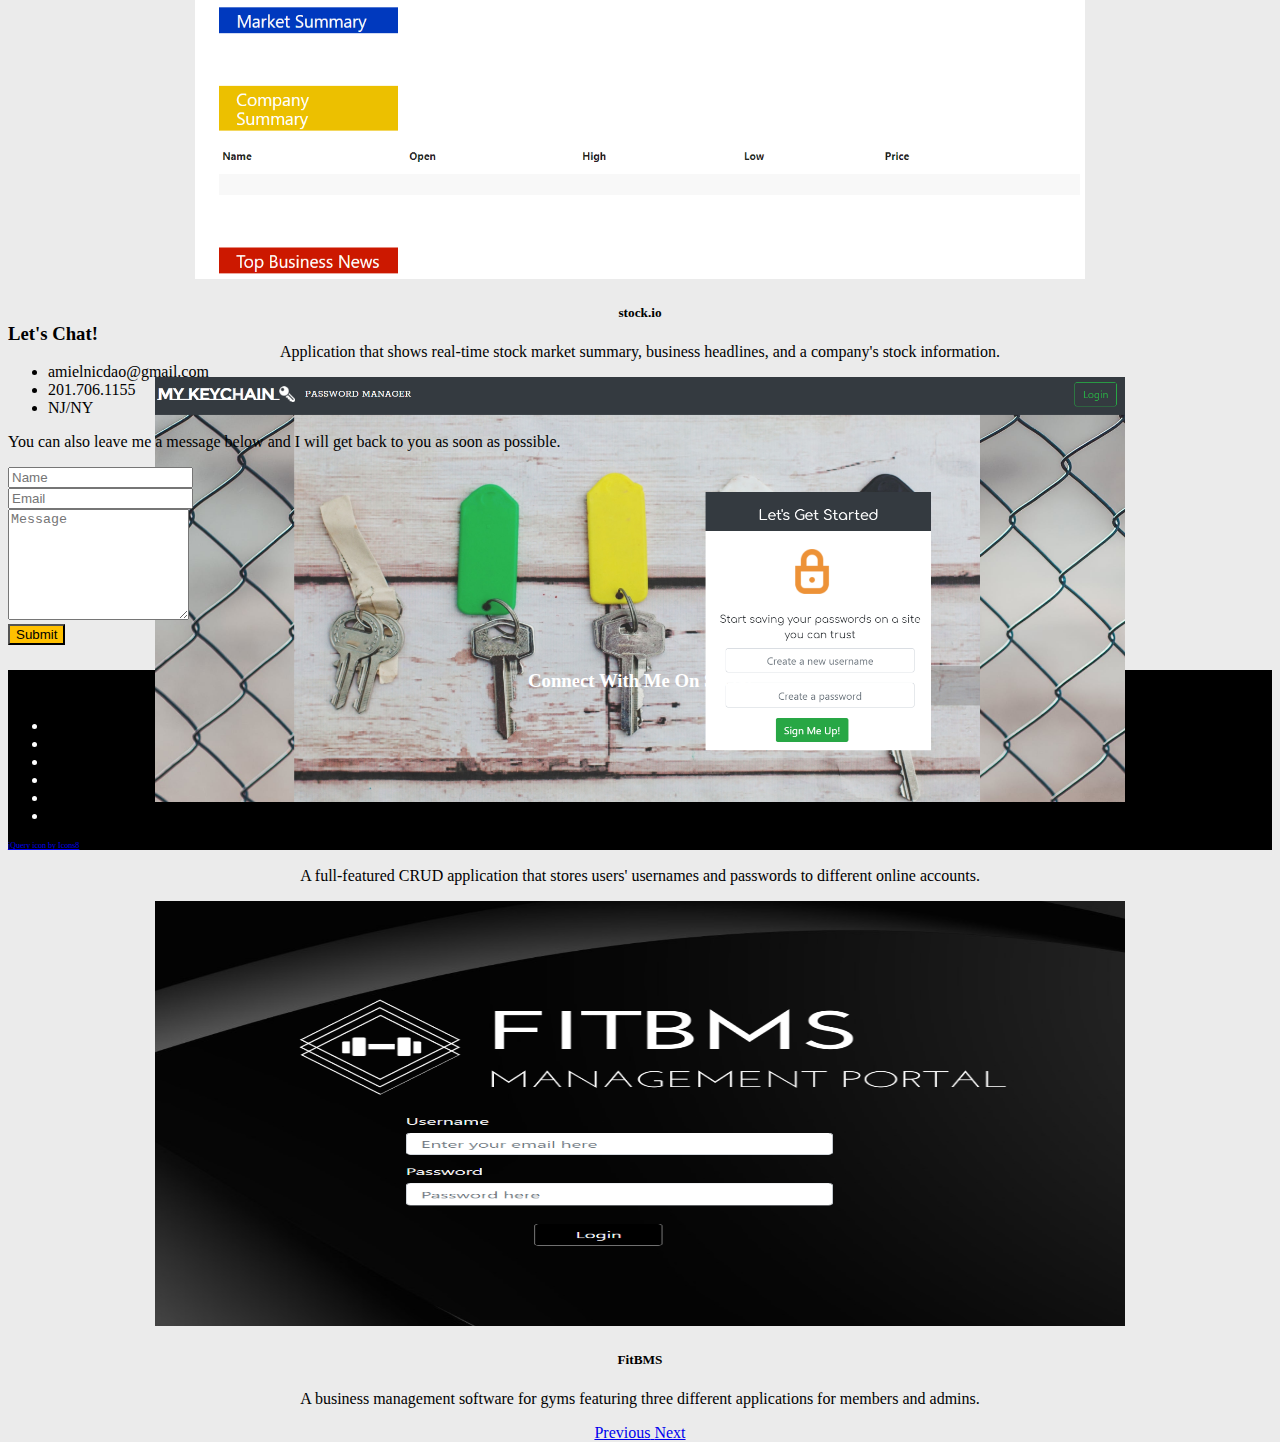
==== commit 687921aa: "edited about me" ====
--- a/index.html
+++ b/index.html
@@ -109,9 +109,10 @@
         <div class="about-snippet col-sm-11">
             <h3 class="nutshell">Me in a Nutshell</h3>
             <p>
-                Lorem ipsum dolor sit amet consectetur adipisicing elit. Unde assumenda,
-                quibusdam porro ut ullam nihil ratione error impedit, obcaecati,
-                nulla vitae magnam accusamus odio ad quo earum veritatis est tempore?
+                I'm a Full-Stack JavaScript Developer based out of Bayonne, NJ. I specialize in the back-end and look forward
+                to challenging programming problems. Working for companies and individuals with great ambitions is a top priority
+                because it makes the work that much more interesting and meaningful. Aside from coding and occasionally tinkering 
+                with hardware, my hobbies include hiking, traveling, being a foodie, and raising my dobie, Blue. 
             </p>
 
             <br>
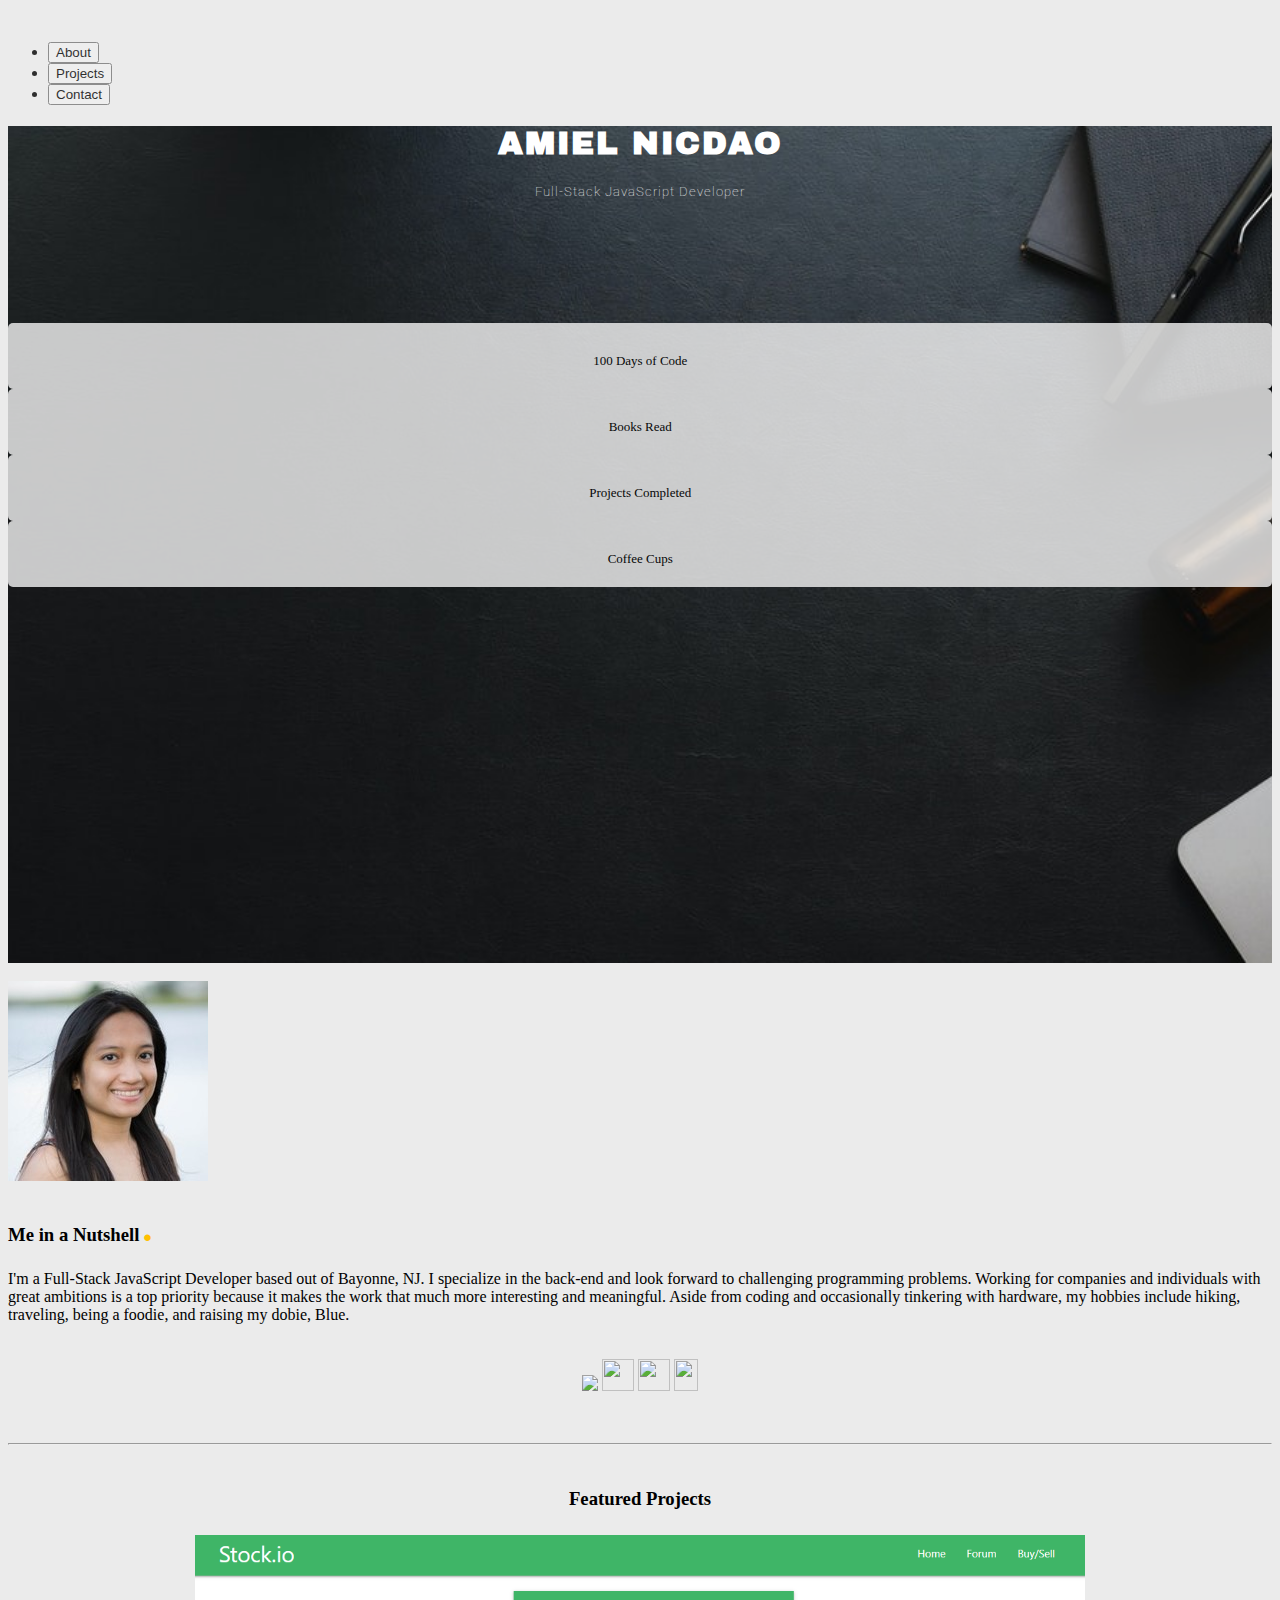
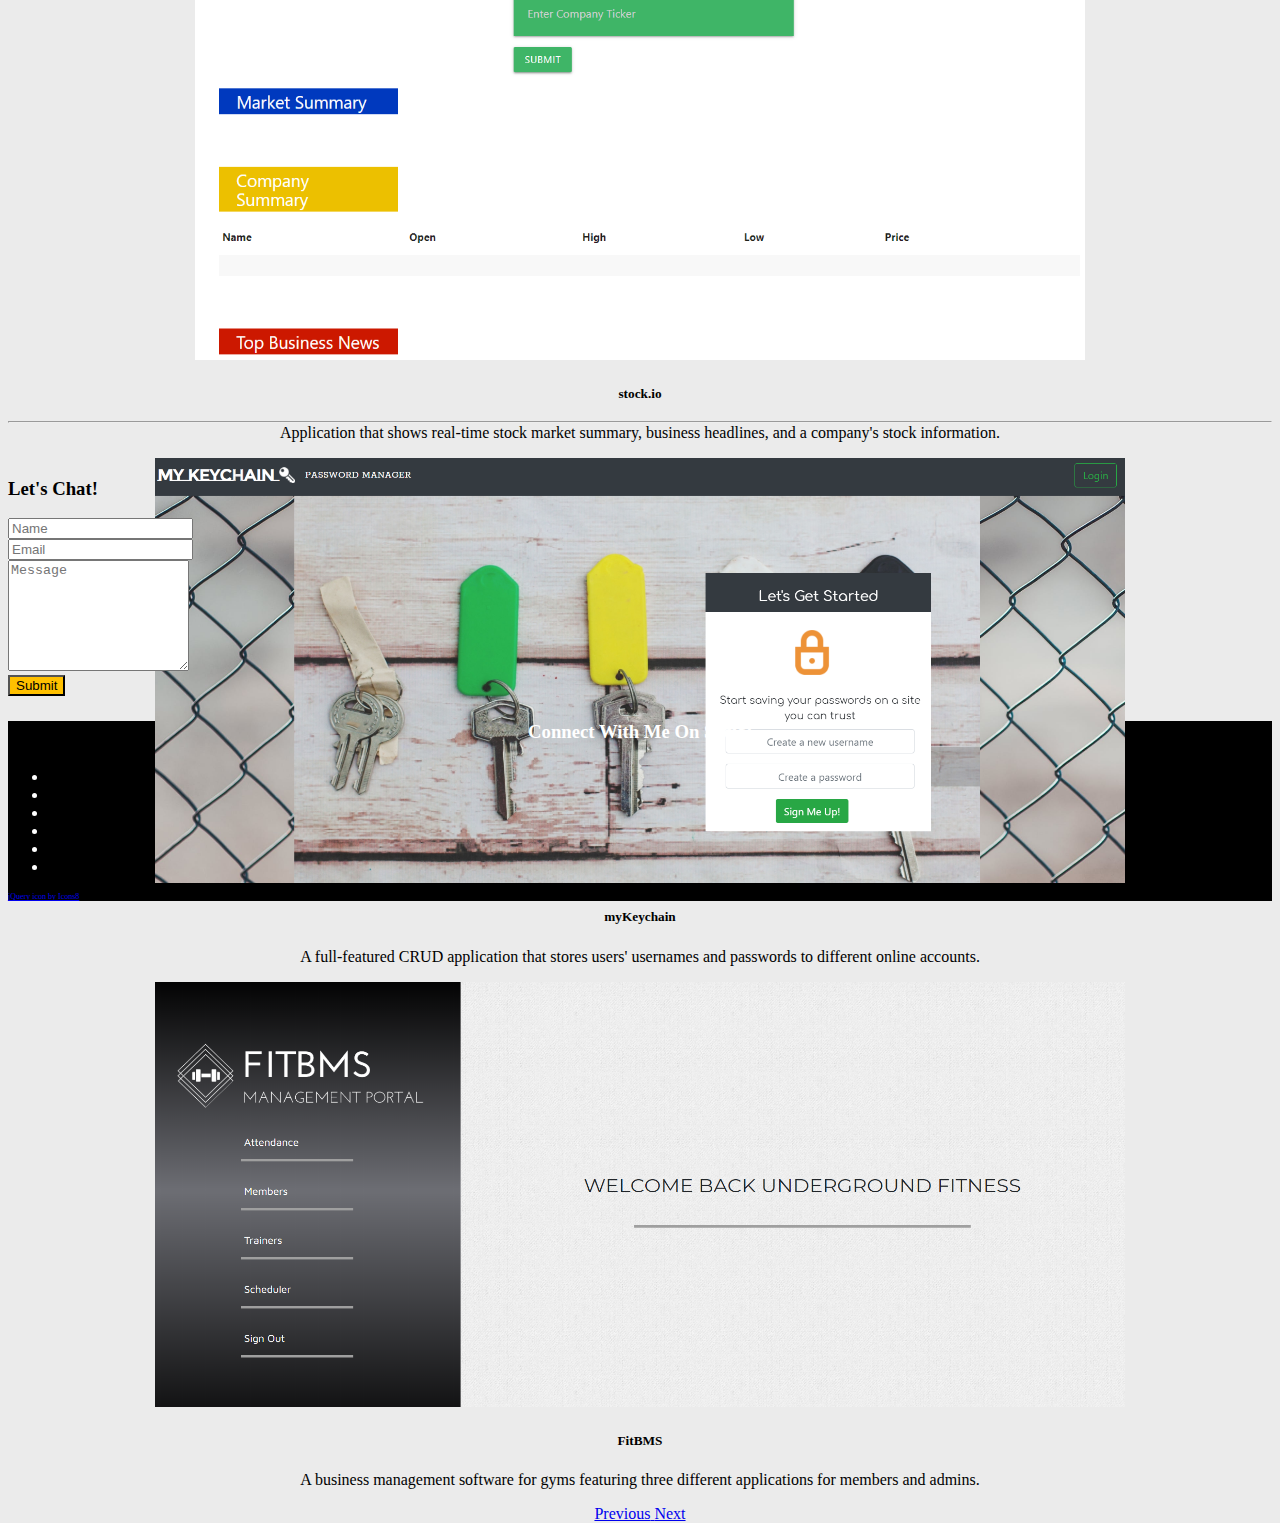
==== commit 5b8daf21: "fixed main page and added font" ====
--- a/index.html
+++ b/index.html
@@ -10,6 +10,8 @@
     <meta name="developer" content="Amiel Nicdao">
     <link rel="stylesheet" href="https://stackpath.bootstrapcdn.com/bootstrap/4.5.0/css/bootstrap.min.css"
         integrity="sha384-9aIt2nRpC12Uk9gS9baDl411NQApFmC26EwAOH8WgZl5MYYxFfc+NcPb1dKGj7Sk" crossorigin="anonymous">
+    <link href="https://fonts.googleapis.com/css2?family=Archivo+Black&display=swap" rel="stylesheet">
+    <link href="https://fonts.googleapis.com/css2?family=Roboto:wght@100;300;400&display=swap" rel="stylesheet">
     <link rel="stylesheet" type="text/css" href="./assets/css/style.css">
     <script src="https://kit.fontawesome.com/a95355cb8f.js" crossorigin="anonymous"></script>
     <script src="https://code.jquery.com/jquery-3.5.1.slim.min.js"
@@ -25,23 +27,26 @@
 
     <!-- NAVBAR -->
     <header>
-        <nav class="navbar navbar-dark bg-light">
+        <nav class="navbar navbar-dark bg-light" id="menu">
             <a href="https://www.amielnicdao.github.io" class="pull-left"></a><img src=" "></a>
             <ul class="nav justify-content-center">
                 <li class="nav-item">
-                    <button type="button" class="btn btn-light" id="btn-light">About</button>
+                  <a href="#about"><button type="button" class="btn btn-light" id="btn-light">About</button></a>
+                    
                 </li>
+                <!-- <li class="nav-item">
+                    <button type="button" class="btn btn-light">Skills</button>
+                </li> -->
                 <li class="nav-item">
-                    <button type="button" class="btn btn-light">Skills</button>
+                  <a href="#projects"><button type="button" class="btn btn-light">Projects</button></a>
+                    
                 </li>
+                <!-- <li class="nav-item">
+                    <button type="button" class="btn btn-light">100 Days of Code</button>
+                </li> -->
                 <li class="nav-item">
-                    <button type="button" class="btn btn-light">Projects</button>
-                </li>
-                <li class="nav-item">
-                    <button type="button" class="btn btn-light">100 Days of Code</button>
-                </li>
-                <li class="nav-item">
-                    <button type="button" class="btn btn-light">Contact</button>
+                  <a href="#contact"> <button type="button" class="btn btn-light">Contact</button></a>
+                   
                 </li>
             </ul>
         </nav>
@@ -53,60 +58,69 @@
 
     <div class="jumbotron jumbotron-fluid">
         <div class="container">
-            <h1 class="display-4 about">I'm Amiel Nicdao and I create websites and build applications.</h1>
+            <h1 class="display-4 about">AMIEL NICDAO</h1>
+            <h5 class="snippet">Full-Stack JavaScript Developer</h5>
+
+            
             <p class="lead about"></br>
             <i class="fa fa-github about-icon" href="https://www.github.com/amielnicdao" style="font-size:32px"></i>
             <i class="fa fa-linkedin-square about-icon" href="https://www.linkedin.com/in/amielnicdao"
                 style="font-size:32px"></i>
-        </div>
+              </br>
+            </br>
+          </br>
+          
+
+                <!-- COUNTER -->
+                <div class="row text-center counter-wrapper" id="counter-color">
+                  <div class="col">
+                  <div class="counter">
+              <i class="fa fa-code fa-2x"></i>
+              <h2 class="timer count-title count-number" data-to="100" data-speed="1500"></h2>
+              <p class="count-text ">100 Days of Code</p>
+              </div>
+                  </div>
+                    <div class="col">
+                     <div class="counter">
+              <i class="fa fa-coffee fa-2x"></i>
+              <h2 class="timer count-title count-number" data-to="3" data-speed="1500"></h2>
+              <p class="count-text ">Books Read</p>
+              </div>
+                    </div>
+                    <div class="col">
+                        <div class="counter">
+              <i class="fa fa-lightbulb-o fa-2x"></i>
+              <h2 class="timer count-title count-number" data-to="4" data-speed="1500"></h2>
+              <p class="count-text ">Projects Completed</p>
+              </div></div>
+                    <div class="col">
+                    <div class="counter">
+              <i class="fa fa-bug fa-2x"></i>
+              <h2 class="timer count-title count-number" data-to="207" data-speed="1500"></h2>
+              <p class="count-text ">Coffee Cups</p>
+              </div>
+                    </div>
+               </div>
+              </div>
+        </div>
+        
     </div>
 
         <!-- COUNTER -->
 
+ 
+
+
+    <!-- ABOUT -->
+
+    
+
+
   </br>
-<div class="row text-center counter-wrapper">
-    <div class="col">
-    <div class="counter">
-<i class="fa fa-code fa-2x"></i>
-<h2 class="timer count-title count-number" data-to="100" data-speed="1500"></h2>
-<p class="count-text ">100 Days of Code</p>
-</div>
-    </div>
-      <div class="col">
-       <div class="counter">
-<i class="fa fa-coffee fa-2x"></i>
-<h2 class="timer count-title count-number" data-to="3" data-speed="1500"></h2>
-<p class="count-text ">Books Read</p>
-</div>
-      </div>
-      <div class="col">
-          <div class="counter">
-<i class="fa fa-lightbulb-o fa-2x"></i>
-<h2 class="timer count-title count-number" data-to="4" data-speed="1500"></h2>
-<p class="count-text ">Projects Completed</p>
-</div></div>
-      <div class="col">
-      <div class="counter">
-<i class="fa fa-bug fa-2x"></i>
-<h2 class="timer count-title count-number" data-to="207" data-speed="1500"></h2>
-<p class="count-text ">Coffee Cups</p>
-</div>
-      </div>
- </div>
-</div>
-
-    <!-- ABOUT -->
-
-    
-</br>
-</br>
-<hr id="hr">
-</br>
-
     <div class="container">
         <img src="./assets/images/temp_profile_pic.jpg" class="rounded-circle float-left profile" alt="Amiel Nicdao">
 
-        <div class="about-snippet col-sm-11">
+        <div id="about" class="about-snippet col-sm-11">
             <h3 class="nutshell">Me in a Nutshell</h3>
             <p>
                 I'm a Full-Stack JavaScript Developer based out of Bayonne, NJ. I specialize in the back-end and look forward
@@ -162,12 +176,17 @@
 
     <!-- PORTFOLIO -->
 
-    <h3 class="portfolio">Featured Projects</h3>
+  </br>
+</br>
+<hr id="hr">
+</br>
+    <h3 class="portfolio" id="projects">Featured Projects</h3>
 
     <div id="carouselExampleInterval" class="carousel slide" data-ride="carousel">
         <div class="carousel-inner">
             <div class="carousel-item active" data-interval="5000">
                 <img src="./assets/images/market-summary.PNG" class="d-block mx-auto stock" alt="...">
+            </br>
                 <h5 class="card-title">stock.io</h5>
                 <p class="card-text">Application that shows real-time stock market summary, business headlines, and a
                     company's
@@ -175,12 +194,14 @@
             </div>
             <div class="carousel-item" data-interval="5000">
                 <img src="./assets/images/newAccount.PNG" class="d-block mx-auto keychain" alt="...">
+              </br>
                 <h5 class="card-title">myKeychain</h5>
                 <p class="card-text">A full-featured CRUD application that stores users' usernames and passwords to
                     different online accounts.</p>
             </div>
             <div class="carousel-item" data-interval="5000">
-                <img src="./assets/images/admin.PNG" class="d-block mx-auto admin" alt="...">
+                <img src="./assets/images/management.PNG" class="d-block mx-auto admin" alt="...">
+              </br>
                 <h5 class="card-title">FitBMS</h5>
                 <p class="card-text">A business management software for gyms featuring three different applications for
                     members and admins.</p>
@@ -199,14 +220,19 @@
 
 
     <!-- CONTACT -->
-<!-- 
-</br> -->
-
-    <section class="resume-section p-4 p-lg-5 text-center" id="contact">
+
+
+
+    <section class="resume-section p-4 p-lg-5 text-center " id="contact">
         <div class="my-auto">
+        </br>
+      </br>
+      <hr id="hr">
+      </br>
+    </br>
           <h3 class="mb-4"> Let's Chat!</h3>
 
-          <ul class="fa-ul mb-4 ml-0">
+          <!-- <ul class="fa-ul mb-4 ml-0">
             <li id="mail-address">
                 <i class="fas fa-envelope-open mr-2 contact-icons"></i
                 >amielnicdao@gmail.com</a
@@ -218,15 +244,15 @@
             <li>
               <i class="fas fa-map-marker-alt mr-2 contact-icons"></i>NJ/NY
             </li>
-          </ul>
-
-          <p>
+          </ul> -->
+
+          <!-- <p>
             You can also leave me a message below and I will get back to you as soon as possible.
-          </p>
+          </p> -->
 
           <form
             class="contact-form d-flex flex-column align-items-center"
-            action="https://formspree.io/youremail@mail.com"
+            action="mailto:amielnicdao@gmail.com"
             method="POST"
           >
             <div class="form-group w-75">
@@ -264,6 +290,7 @@
           </form>
         </div>
       </section>
+      
 
     <!-- FOOTER -->
 
@@ -273,34 +300,34 @@
     <div class="container">
   
       <ul class="list-unstyled list-inline text-center">
-        <li class="list-inline-item">
-          <a class="btn-floating btn-fb mx-1">
-            <i class="fab fa-facebook-f test"> </i>
-          </a>
-        </li>
-        <li class="list-inline-item">
-            <a class="btn-floating btn-tw mx-1">
-              <i class="fab fa-instagram test"> </i>
+        <li class="list-inline-item" >
+          <a class="btn-floating btn-fb mx-1" href="https://www.facebook.com/profile.php?id=8835835">
+            <i class="fab fa-facebook-f test" ></i>
+          </a>
+        </li>
+        <li class="list-inline-item">
+            <a class="btn-floating btn-tw mx-1" href="https://www.instagram.com/amiel_nicdao/">
+              <i class="fab fa-instagram test" > </i>
             </a>
           </li>
         <li class="list-inline-item">
-          <a class="btn-floating btn-tw mx-1">
-            <i class="fab fa-twitter test"> </i>
-          </a>
-        </li>
-        <li class="list-inline-item">
-          <a class="btn-floating btn-gplus mx-1">
-            <i class="fab fa-github-alt test"> </i>
-          </a>
-        </li>
-        <li class="list-inline-item">
-          <a class="btn-floating btn-li mx-1">
-            <i class="fab fa-linkedin-in test"> </i>
-          </a>
-        </li>
-        <li class="list-inline-item">
-          <a class="btn-floating btn-dribbble mx-1">
-            <i class="far fa-envelope test"> </i>
+          <a class="btn-floating btn-tw mx-1" href="https://twitter.com/amiel_nicdao">
+            <i class="fab fa-twitter test" > </i>
+          </a>
+        </li>
+        <li class="list-inline-item">
+          <a class="btn-floating btn-gplus mx-1" href="https://github.com/amielnicdao">
+            <i class="fab fa-github-alt test" > </i>
+          </a>
+        </li>
+        <li class="list-inline-item">
+          <a class="btn-floating btn-li mx-1" href="https://github.com/amielnicdao">
+            <i class="fab fa-linkedin-in test" > </i>
+          </a>
+        </li>
+        <li class="list-inline-item">
+          <a class="btn-floating btn-dribbble mx-1" href="mailto:amielnicdao@gmail.com">
+            <i class="far fa-envelope test" > </i>
           </a>
         </li>
       </ul>
--- a/assets/css/style.css
+++ b/assets/css/style.css
@@ -19,9 +19,18 @@
 .jumbotron {
     background-image: url("../images/home.jpg");
     background-size: cover;
-    height: 50vh;
+    height: 93vh;
     color: white;
     /* opacity: 0.8; */
+}
+
+#counter-color {
+    color: black;
+}
+
+.counter,
+#menu {
+    opacity: 0.8;
 }
 
 .about-icon:hover {
@@ -29,8 +38,22 @@
     transition: all 0.2s;
 }
 
+.about-icon {
+    align-self: center;
+}
+
 .about {
-    text-align: center
+    text-align: center;
+    font-family: 'Archivo Black', sans-serif;
+    letter-spacing: 2px;
+}
+
+.snippet {
+    text-align: center;
+    font-family: 'Roboto', sans-serif;
+    font-weight: 100;
+    letter-spacing: 1px;
+
 }
 /* ABOUT */
 
@@ -186,6 +209,10 @@
 
 }
 
+.contact-icons {
+    color: #ffc000;
+}
+
 /* FOOTER */
 
 
@@ -210,3 +237,7 @@
 .footer-headline {
     color: white
 }
+
+.test {
+    color: white;
+}
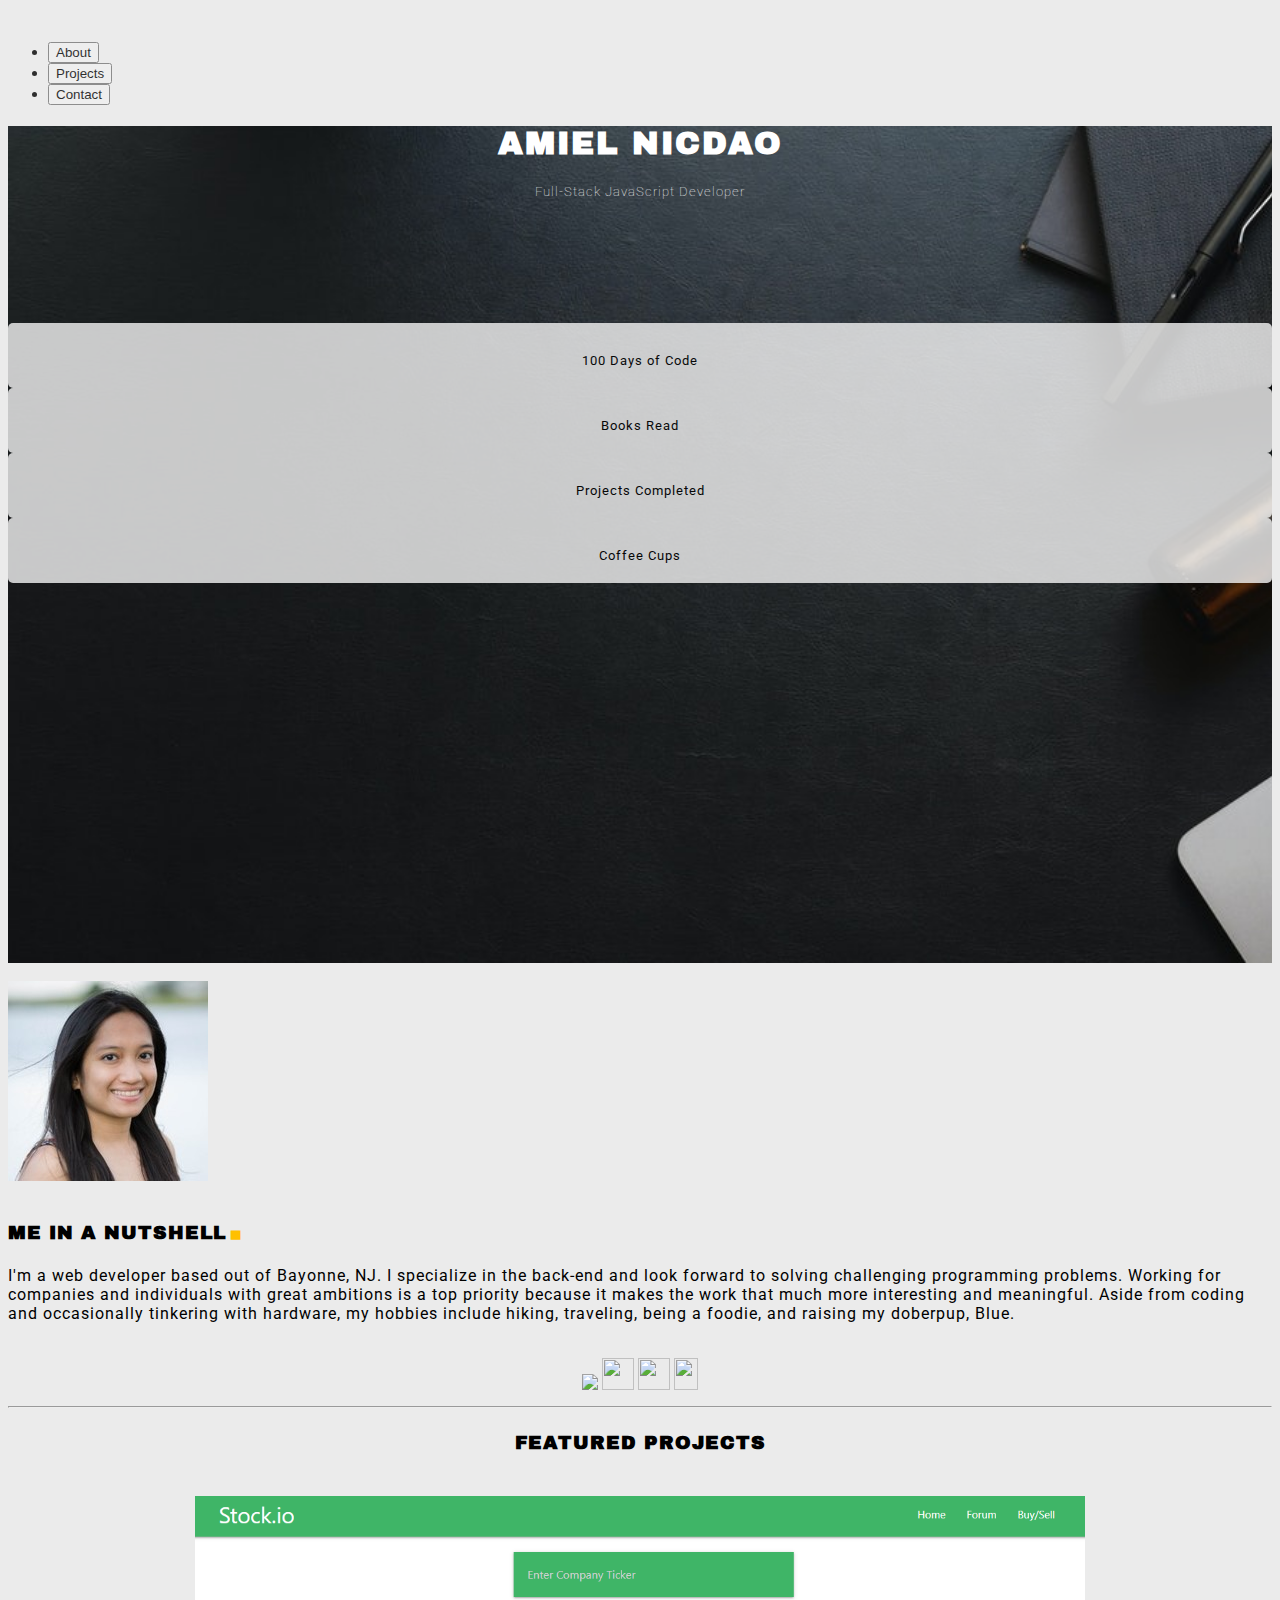
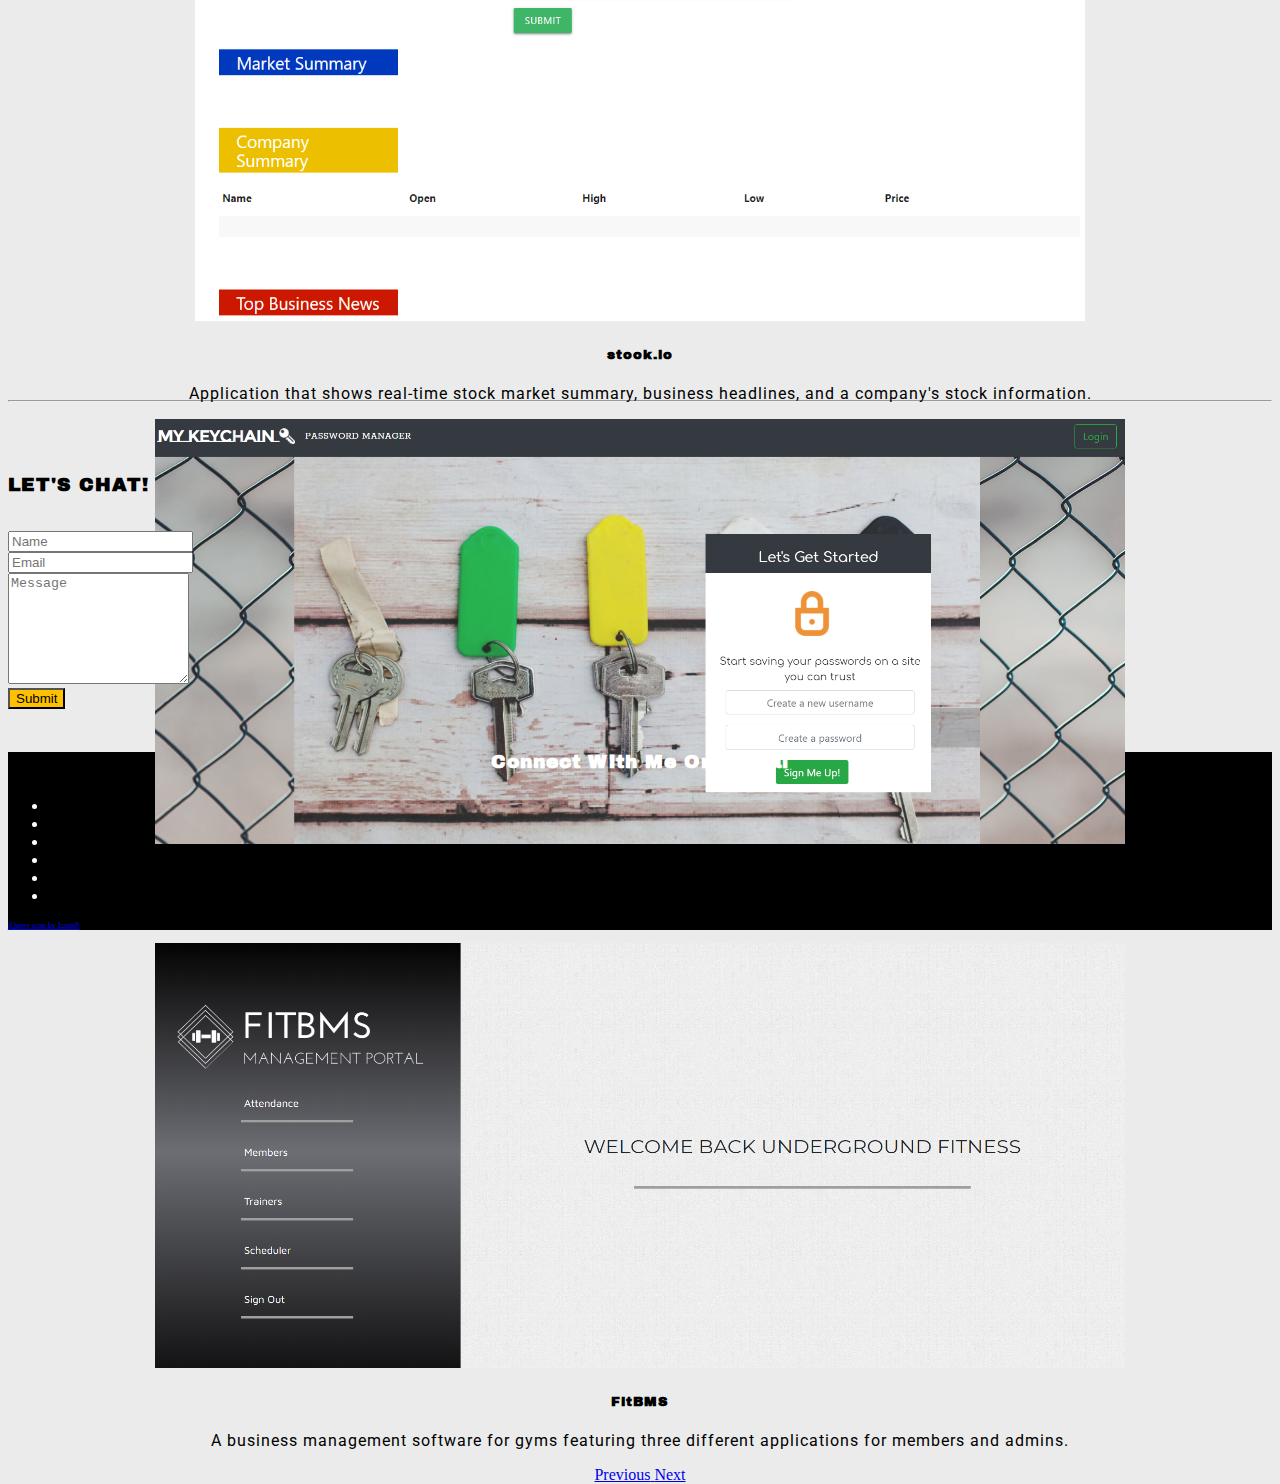
==== commit 3a102ad5: "finished styling" ====
--- a/index.html
+++ b/index.html
@@ -121,12 +121,12 @@
         <img src="./assets/images/temp_profile_pic.jpg" class="rounded-circle float-left profile" alt="Amiel Nicdao">
 
         <div id="about" class="about-snippet col-sm-11">
-            <h3 class="nutshell">Me in a Nutshell</h3>
+            <h3 class="nutshell">ME IN A NUTSHELL</h3>
             <p>
-                I'm a Full-Stack JavaScript Developer based out of Bayonne, NJ. I specialize in the back-end and look forward
-                to challenging programming problems. Working for companies and individuals with great ambitions is a top priority
+                I'm a web developer based out of Bayonne, NJ. I specialize in the back-end and look forward
+                to solving challenging programming problems. Working for companies and individuals with great ambitions is a top priority
                 because it makes the work that much more interesting and meaningful. Aside from coding and occasionally tinkering 
-                with hardware, my hobbies include hiking, traveling, being a foodie, and raising my dobie, Blue. 
+                with hardware, my hobbies include hiking, traveling, being a foodie, and raising my doberpup, Blue. 
             </p>
 
             <br>
@@ -145,6 +145,7 @@
             </div>
         </div>
     </div>
+  
 
     
 
@@ -176,12 +177,17 @@
 
     <!-- PORTFOLIO -->
 
-  </br>
+
+
+<section class="resume-section p-4 p-lg-5 text-center ">
+<div class="my-auto">
+<hr id="hr">
+</div>
+</section>
+
+
+    <h3 class="portfolio" id="projects">FEATURED PROJECTS</h3>
 </br>
-<hr id="hr">
-</br>
-    <h3 class="portfolio" id="projects">Featured Projects</h3>
-
     <div id="carouselExampleInterval" class="carousel slide" data-ride="carousel">
         <div class="carousel-inner">
             <div class="carousel-item active" data-interval="5000">
@@ -217,6 +223,7 @@
         </a>
     </div>
 
+  </br>
 
 
     <!-- CONTACT -->
@@ -230,7 +237,9 @@
       <hr id="hr">
       </br>
     </br>
-          <h3 class="mb-4"> Let's Chat!</h3>
+  </br>
+          <h3 class="mb-4 chat"> LET'S CHAT!</h3>
+</br>
 
           <!-- <ul class="fa-ul mb-4 ml-0">
             <li id="mail-address">
@@ -290,7 +299,7 @@
           </form>
         </div>
       </section>
-      
+    </br>
 
     <!-- FOOTER -->
 
--- a/assets/css/style.css
+++ b/assets/css/style.css
@@ -85,6 +85,21 @@
     color: #FFC000;
     padding-left: 3px;
 
+}
+
+.nutshell,
+.portfolio,
+.card-title,
+.chat,
+.footer-headline {
+    font-family: 'Archivo Black', sans-serif;
+    letter-spacing: 1px;
+}
+
+p {
+    font-family: 'Roboto', sans-serif;
+    
+    letter-spacing: 1px;
 }
 
 /* SERVICES */
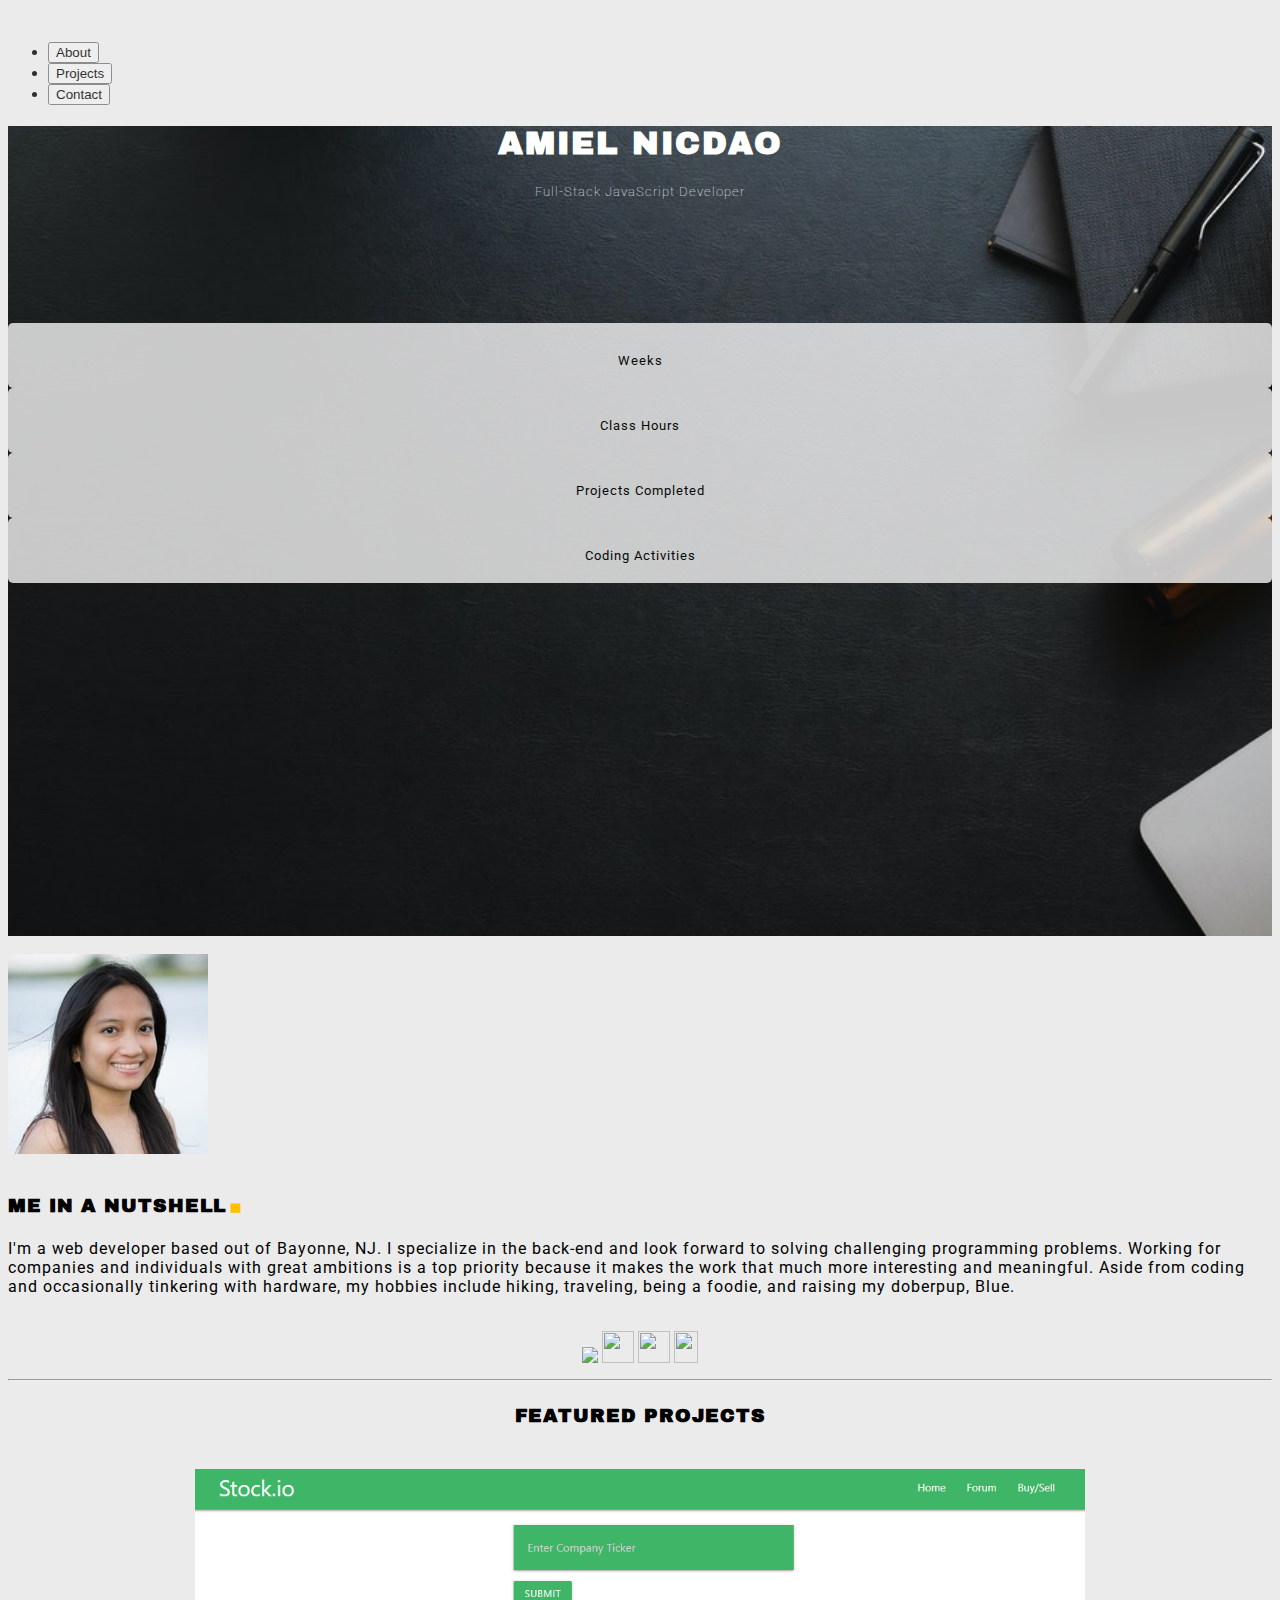
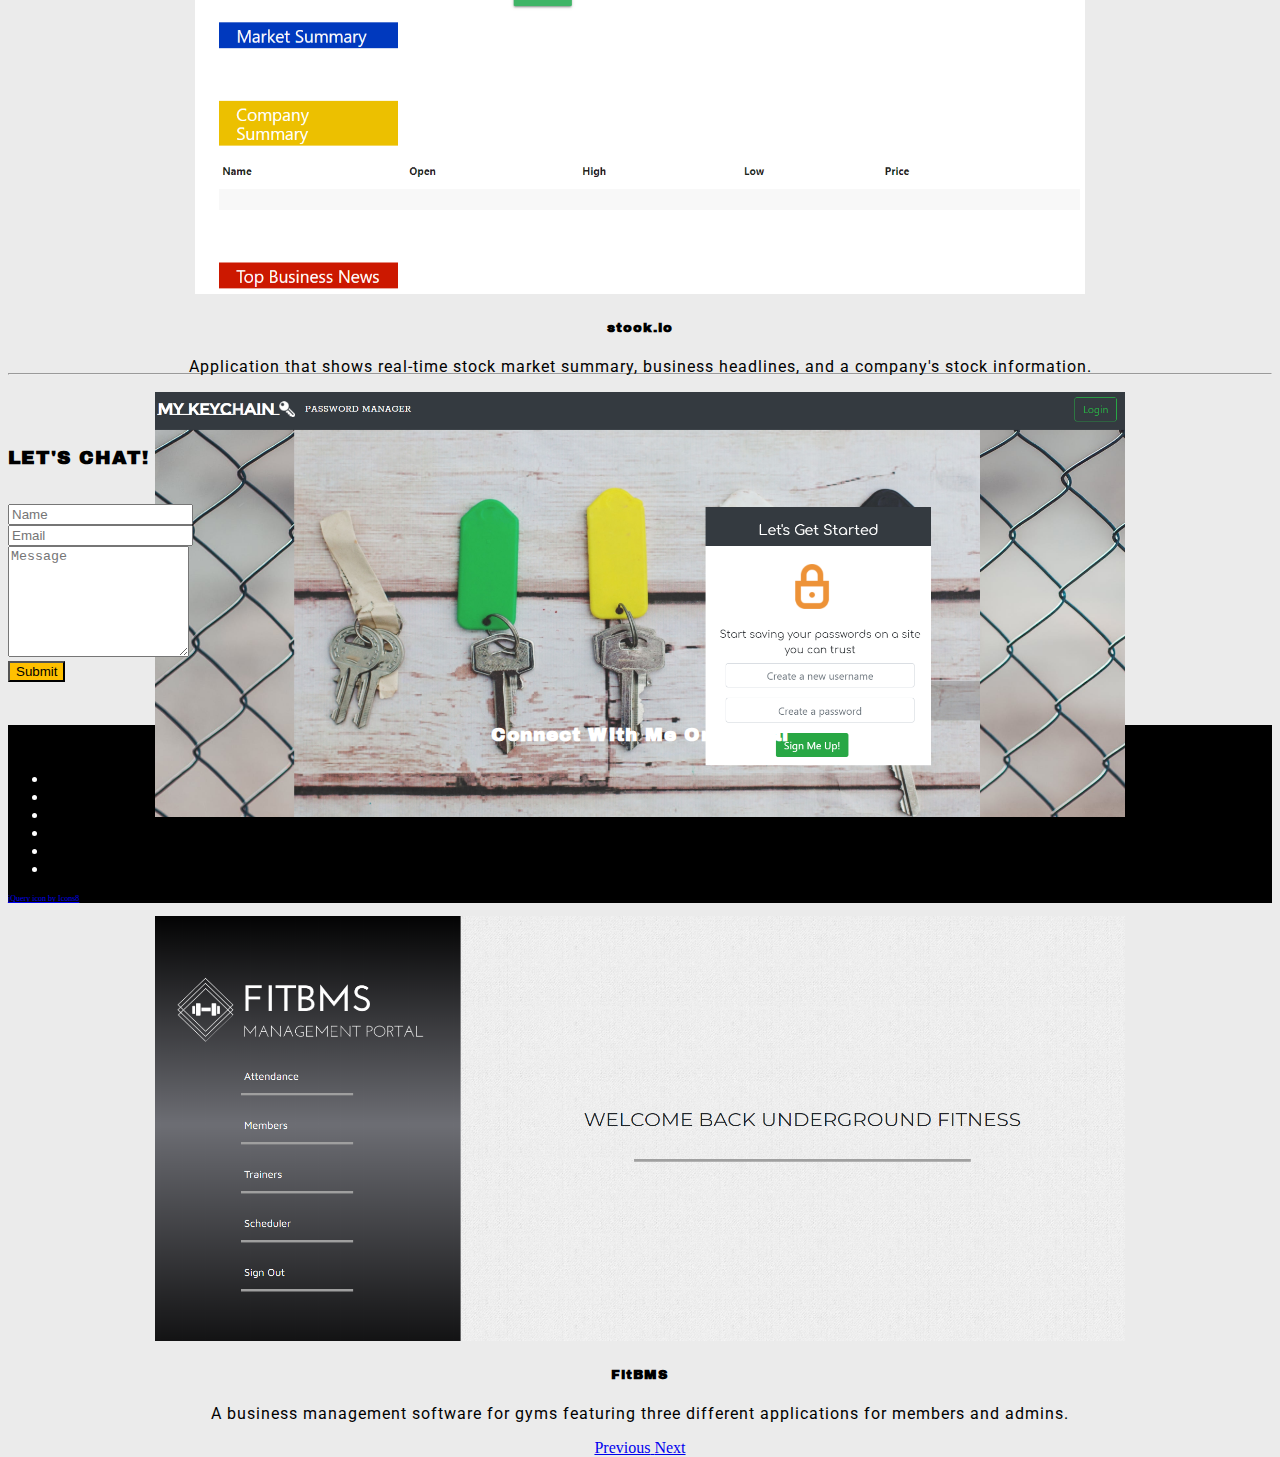
==== commit 1f64de8d: "changed icons and content of counter" ====
--- a/index.html
+++ b/index.html
@@ -2,155 +2,158 @@
 <html lang="en">
 
 <head>
-    <meta charset="UTF-8">
-    <meta name="viewport" content="width=device-width, initial-scale=1.0, shrink-to-fit=no">
-    <meta name="description" content="developer" />
-    <meta name="keywords"
-        content="react developer, Javascript developer, freelance developer, full stack developer, back end developer" />
-    <meta name="developer" content="Amiel Nicdao">
-    <link rel="stylesheet" href="https://stackpath.bootstrapcdn.com/bootstrap/4.5.0/css/bootstrap.min.css"
-        integrity="sha384-9aIt2nRpC12Uk9gS9baDl411NQApFmC26EwAOH8WgZl5MYYxFfc+NcPb1dKGj7Sk" crossorigin="anonymous">
-    <link href="https://fonts.googleapis.com/css2?family=Archivo+Black&display=swap" rel="stylesheet">
-    <link href="https://fonts.googleapis.com/css2?family=Roboto:wght@100;300;400&display=swap" rel="stylesheet">
-    <link rel="stylesheet" type="text/css" href="./assets/css/style.css">
-    <script src="https://kit.fontawesome.com/a95355cb8f.js" crossorigin="anonymous"></script>
-    <script src="https://code.jquery.com/jquery-3.5.1.slim.min.js"
-        integrity="sha384-DfXdz2htPH0lsSSs5nCTpuj/zy4C+OGpamoFVy38MVBnE+IbbVYUew+OrCXaRkfj"
-        crossorigin="anonymous"></script>
-    <script src="https://stackpath.bootstrapcdn.com/bootstrap/4.5.0/js/bootstrap.min.js"
-        integrity="sha384-OgVRvuATP1z7JjHLkuOU7Xw704+h835Lr+6QL9UvYjZE3Ipu6Tp75j7Bh/kR0JKI"
-        crossorigin="anonymous"></script>
-    <title>Amiel Nicdao</title>
+  <meta charset="UTF-8">
+  <meta name="viewport" content="width=device-width, initial-scale=1.0, shrink-to-fit=no">
+  <meta name="description" content="developer" />
+  <meta name="keywords"
+    content="react developer, Javascript developer, freelance developer, full stack developer, back end developer" />
+  <meta name="developer" content="Amiel Nicdao">
+  <link rel="stylesheet" href="https://stackpath.bootstrapcdn.com/bootstrap/4.5.0/css/bootstrap.min.css"
+    integrity="sha384-9aIt2nRpC12Uk9gS9baDl411NQApFmC26EwAOH8WgZl5MYYxFfc+NcPb1dKGj7Sk" crossorigin="anonymous">
+  <link href="https://fonts.googleapis.com/css2?family=Archivo+Black&display=swap" rel="stylesheet">
+  <link href="https://fonts.googleapis.com/css2?family=Roboto:wght@100;300;400&display=swap" rel="stylesheet">
+  <link rel="stylesheet" type="text/css" href="./assets/css/style.css">
+  <script src="https://kit.fontawesome.com/a95355cb8f.js" crossorigin="anonymous"></script>
+  <script src="https://code.jquery.com/jquery-3.5.1.slim.min.js"
+    integrity="sha384-DfXdz2htPH0lsSSs5nCTpuj/zy4C+OGpamoFVy38MVBnE+IbbVYUew+OrCXaRkfj"
+    crossorigin="anonymous"></script>
+  <script src="https://stackpath.bootstrapcdn.com/bootstrap/4.5.0/js/bootstrap.min.js"
+    integrity="sha384-OgVRvuATP1z7JjHLkuOU7Xw704+h835Lr+6QL9UvYjZE3Ipu6Tp75j7Bh/kR0JKI"
+    crossorigin="anonymous"></script>
+  <title>Amiel Nicdao</title>
 </head>
 
 <body>
 
-    <!-- NAVBAR -->
-    <header>
-        <nav class="navbar navbar-dark bg-light" id="menu">
-            <a href="https://www.amielnicdao.github.io" class="pull-left"></a><img src=" "></a>
-            <ul class="nav justify-content-center">
-                <li class="nav-item">
-                  <a href="#about"><button type="button" class="btn btn-light" id="btn-light">About</button></a>
-                    
-                </li>
-                <!-- <li class="nav-item">
+  <!-- NAVBAR -->
+  <header>
+    <nav class="navbar navbar-dark bg-light" id="menu">
+      <a href="https://www.amielnicdao.github.io" class="pull-left"></a><img src=" "></a>
+      <ul class="nav justify-content-center">
+        <li class="nav-item">
+          <a href="#about"><button type="button" class="btn btn-light" id="btn-light">About</button></a>
+
+        </li>
+        <!-- <li class="nav-item">
                     <button type="button" class="btn btn-light">Skills</button>
                 </li> -->
-                <li class="nav-item">
-                  <a href="#projects"><button type="button" class="btn btn-light">Projects</button></a>
-                    
-                </li>
-                <!-- <li class="nav-item">
+        <li class="nav-item">
+          <a href="#projects"><button type="button" class="btn btn-light">Projects</button></a>
+
+        </li>
+        <!-- <li class="nav-item">
                     <button type="button" class="btn btn-light">100 Days of Code</button>
                 </li> -->
-                <li class="nav-item">
-                  <a href="#contact"> <button type="button" class="btn btn-light">Contact</button></a>
-                   
-                </li>
-            </ul>
-        </nav>
-        
-    </header>
-
-    <!-- MAIN -->
-
-
-    <div class="jumbotron jumbotron-fluid">
-        <div class="container">
-            <h1 class="display-4 about">AMIEL NICDAO</h1>
-            <h5 class="snippet">Full-Stack JavaScript Developer</h5>
-
-            
-            <p class="lead about"></br>
-            <i class="fa fa-github about-icon" href="https://www.github.com/amielnicdao" style="font-size:32px"></i>
-            <i class="fa fa-linkedin-square about-icon" href="https://www.linkedin.com/in/amielnicdao"
-                style="font-size:32px"></i>
-              </br>
-            </br>
-          </br>
-          
-
-                <!-- COUNTER -->
-                <div class="row text-center counter-wrapper" id="counter-color">
-                  <div class="col">
-                  <div class="counter">
-              <i class="fa fa-code fa-2x"></i>
-              <h2 class="timer count-title count-number" data-to="100" data-speed="1500"></h2>
-              <p class="count-text ">100 Days of Code</p>
-              </div>
-                  </div>
-                    <div class="col">
-                     <div class="counter">
-              <i class="fa fa-coffee fa-2x"></i>
-              <h2 class="timer count-title count-number" data-to="3" data-speed="1500"></h2>
-              <p class="count-text ">Books Read</p>
-              </div>
-                    </div>
-                    <div class="col">
-                        <div class="counter">
-              <i class="fa fa-lightbulb-o fa-2x"></i>
-              <h2 class="timer count-title count-number" data-to="4" data-speed="1500"></h2>
-              <p class="count-text ">Projects Completed</p>
-              </div></div>
-                    <div class="col">
-                    <div class="counter">
-              <i class="fa fa-bug fa-2x"></i>
-              <h2 class="timer count-title count-number" data-to="207" data-speed="1500"></h2>
-              <p class="count-text ">Coffee Cups</p>
-              </div>
-                    </div>
-               </div>
-              </div>
-        </div>
-        
-    </div>
+        <li class="nav-item">
+          <a href="#contact"> <button type="button" class="btn btn-light">Contact</button></a>
+
+        </li>
+      </ul>
+    </nav>
+
+  </header>
+
+  <!-- MAIN -->
+
+
+  <div class="jumbotron jumbotron-fluid">
+    <div class="container">
+      <h1 class="display-4 about">AMIEL NICDAO</h1>
+      <h5 class="snippet">Full-Stack JavaScript Developer</h5>
+
+
+      <p class="lead about"></br>
+        <i class="fa fa-github about-icon" href="https://www.github.com/amielnicdao" style="font-size:32px"></i>
+        <i class="fa fa-linkedin-square about-icon" href="https://www.linkedin.com/in/amielnicdao"
+          style="font-size:32px"></i>
+        </br>
+        </br>
+        </br>
+
 
         <!-- COUNTER -->
-
- 
-
-
-    <!-- ABOUT -->
-
-    
+      <div class="row text-center counter-wrapper" id="counter-color">
+        <div class="col">
+          <div class="counter">
+            <i class="fa fa-calendar fa-2x"></i>
+            <h2 class="timer count-title count-number" data-to="24" data-speed="1500"></h2>
+            <p class="count-text ">Weeks</p>
+          </div>
+        </div>
+        <div class="col">
+          <div class="counter">
+            <i class="fa fa-clock fa-2x"></i>
+            <h2 class="timer count-title count-number" data-to="216" data-speed="1500"></h2>
+            <p class="count-text ">Class Hours</p>
+          </div>
+        </div>
+        <div class="col">
+          <div class="counter">
+            <i class="fa fa-lightbulb-o fa-2x"></i>
+            <h2 class="timer count-title count-number" data-to="3" data-speed="1500"></h2>
+            <p class="count-text ">Projects Completed</p>
+          </div>
+        </div>
+        <div class="col">
+          <div class="counter">
+            <i class="fa fa-code fa-2x"></i>
+            <h2 class="timer count-title count-number" data-to="171" data-speed="1500"></h2>
+            <p class="count-text ">Coding Activities</p>
+          </div>
+        </div>
+      </div>
+    </div>
+  </div>
+      
+  </div>
+
+  <!-- COUNTER -->
+
+
+
+
+  <!-- ABOUT -->
+
+
 
 
   </br>
-    <div class="container">
-        <img src="./assets/images/temp_profile_pic.jpg" class="rounded-circle float-left profile" alt="Amiel Nicdao">
-
-        <div id="about" class="about-snippet col-sm-11">
-            <h3 class="nutshell">ME IN A NUTSHELL</h3>
-            <p>
-                I'm a web developer based out of Bayonne, NJ. I specialize in the back-end and look forward
-                to solving challenging programming problems. Working for companies and individuals with great ambitions is a top priority
-                because it makes the work that much more interesting and meaningful. Aside from coding and occasionally tinkering 
-                with hardware, my hobbies include hiking, traveling, being a foodie, and raising my doberpup, Blue. 
-            </p>
-
-            <br>
-            <div class="skills-icons">
-                <i class='fab fa-html5' style='font-size:36px'></i>
-                <i class='fab fa-css3-alt' style='font-size:36px'></i>
-                <i class='fab fa-js-square' style='font-size:36px'></i>
-                <img src="https://img.icons8.com/ios-filled/36/000000/jquery.png" id="jquery" />
-                <i class='fab fa-react' style='font-size:36px'></i>
-                <i class="fab fa-bootstrap" style="font-size:36px"></i>
-                <img src="https://s3-us-west-2.amazonaws.com/s.cdpn.io/16327/logo.gif" id="greensock">
-                <i class="fab fa-node-js" style="font-size:36px"></i>
-                <img src="https://www.vectorlogo.zone/logos/expressjs/expressjs-icon.svg" id="express" />
-                <i class="fab fa-npm" style="font-size:36px"></i>
-                <img src="https://firebase.google.com/downloads/brand-guidelines/PNG/logo-logomark.png" id="firebase" />
-            </div>
-        </div>
-    </div>
-  
-
-    
-
-    <!-- SERVICES -->
-<!-- 
+  <div class="container">
+    <img src="./assets/images/temp_profile_pic.jpg" class="rounded-circle float-left profile" alt="Amiel Nicdao">
+
+    <div id="about" class="about-snippet col-sm-11">
+      <h3 class="nutshell">ME IN A NUTSHELL</h3>
+      <p>
+        I'm a web developer based out of Bayonne, NJ. I specialize in the back-end and look forward
+        to solving challenging programming problems. Working for companies and individuals with great ambitions is a top
+        priority
+        because it makes the work that much more interesting and meaningful. Aside from coding and occasionally
+        tinkering
+        with hardware, my hobbies include hiking, traveling, being a foodie, and raising my doberpup, Blue.
+      </p>
+
+      <br>
+      <div class="skills-icons">
+        <i class='fab fa-html5' style='font-size:36px'></i>
+        <i class='fab fa-css3-alt' style='font-size:36px'></i>
+        <i class='fab fa-js-square' style='font-size:36px'></i>
+        <img src="https://img.icons8.com/ios-filled/36/000000/jquery.png" id="jquery" />
+        <i class='fab fa-react' style='font-size:36px'></i>
+        <i class="fab fa-bootstrap" style="font-size:36px"></i>
+        <img src="https://s3-us-west-2.amazonaws.com/s.cdpn.io/16327/logo.gif" id="greensock">
+        <i class="fab fa-node-js" style="font-size:36px"></i>
+        <img src="https://www.vectorlogo.zone/logos/expressjs/expressjs-icon.svg" id="express" />
+        <i class="fab fa-npm" style="font-size:36px"></i>
+        <img src="https://firebase.google.com/downloads/brand-guidelines/PNG/logo-logomark.png" id="firebase" />
+      </div>
+    </div>
+  </div>
+
+
+
+
+  <!-- SERVICES -->
+  <!-- 
     <h3 class="can-do">Things I Can Do</h3>
     <div class="services">
         <div class="services-icons web-design">
@@ -175,73 +178,73 @@
         </div>
     </div> -->
 
-    <!-- PORTFOLIO -->
-
-
-
-<section class="resume-section p-4 p-lg-5 text-center ">
-<div class="my-auto">
-<hr id="hr">
-</div>
-</section>
-
-
-    <h3 class="portfolio" id="projects">FEATURED PROJECTS</h3>
-</br>
-    <div id="carouselExampleInterval" class="carousel slide" data-ride="carousel">
-        <div class="carousel-inner">
-            <div class="carousel-item active" data-interval="5000">
-                <img src="./assets/images/market-summary.PNG" class="d-block mx-auto stock" alt="...">
-            </br>
-                <h5 class="card-title">stock.io</h5>
-                <p class="card-text">Application that shows real-time stock market summary, business headlines, and a
-                    company's
-                    stock information.</p>
-            </div>
-            <div class="carousel-item" data-interval="5000">
-                <img src="./assets/images/newAccount.PNG" class="d-block mx-auto keychain" alt="...">
-              </br>
-                <h5 class="card-title">myKeychain</h5>
-                <p class="card-text">A full-featured CRUD application that stores users' usernames and passwords to
-                    different online accounts.</p>
-            </div>
-            <div class="carousel-item" data-interval="5000">
-                <img src="./assets/images/management.PNG" class="d-block mx-auto admin" alt="...">
-              </br>
-                <h5 class="card-title">FitBMS</h5>
-                <p class="card-text">A business management software for gyms featuring three different applications for
-                    members and admins.</p>
-            </div>
-        </div>
-        <a class="carousel-control-prev" href="#carouselExampleInterval" role="button" data-slide="prev">
-            <span class="carousel-control-prev-icon" aria-hidden="true"></span>
-            <span class="sr-only">Previous</span>
-        </a>
-        <a class="carousel-control-next" href="#carouselExampleInterval" role="button" data-slide="next">
-            <span class="carousel-control-next-icon" aria-hidden="true"></span>
-            <span class="sr-only">Next</span>
-        </a>
-    </div>
-
+  <!-- PORTFOLIO -->
+
+
+
+  <section class="resume-section p-4 p-lg-5 text-center ">
+    <div class="my-auto">
+      <hr id="hr">
+    </div>
+  </section>
+
+
+  <h3 class="portfolio" id="projects">FEATURED PROJECTS</h3>
   </br>
-
-
-    <!-- CONTACT -->
-
-
-
-    <section class="resume-section p-4 p-lg-5 text-center " id="contact">
-        <div class="my-auto">
-        </br>
+  <div id="carouselExampleInterval" class="carousel slide" data-ride="carousel">
+    <div class="carousel-inner">
+      <div class="carousel-item active" data-interval="5000">
+        <img src="./assets/images/market-summary.PNG" class="d-block mx-auto stock" alt="...">
+        </br>
+        <h5 class="card-title">stock.io</h5>
+        <p class="card-text">Application that shows real-time stock market summary, business headlines, and a
+          company's
+          stock information.</p>
+      </div>
+      <div class="carousel-item" data-interval="5000">
+        <img src="./assets/images/newAccount.PNG" class="d-block mx-auto keychain" alt="...">
+        </br>
+        <h5 class="card-title">myKeychain</h5>
+        <p class="card-text">A full-featured CRUD application that stores users' usernames and passwords to
+          different online accounts.</p>
+      </div>
+      <div class="carousel-item" data-interval="5000">
+        <img src="./assets/images/management.PNG" class="d-block mx-auto admin" alt="...">
+        </br>
+        <h5 class="card-title">FitBMS</h5>
+        <p class="card-text">A business management software for gyms featuring three different applications for
+          members and admins.</p>
+      </div>
+    </div>
+    <a class="carousel-control-prev" href="#carouselExampleInterval" role="button" data-slide="prev">
+      <span class="carousel-control-prev-icon" aria-hidden="true"></span>
+      <span class="sr-only">Previous</span>
+    </a>
+    <a class="carousel-control-next" href="#carouselExampleInterval" role="button" data-slide="next">
+      <span class="carousel-control-next-icon" aria-hidden="true"></span>
+      <span class="sr-only">Next</span>
+    </a>
+  </div>
+
+  </br>
+
+
+  <!-- CONTACT -->
+
+
+
+  <section class="resume-section p-4 p-lg-5 text-center " id="contact">
+    <div class="my-auto">
+      </br>
       </br>
       <hr id="hr">
       </br>
-    </br>
-  </br>
-          <h3 class="mb-4 chat"> LET'S CHAT!</h3>
-</br>
-
-          <!-- <ul class="fa-ul mb-4 ml-0">
+      </br>
+      </br>
+      <h3 class="mb-4 chat"> LET'S CHAT!</h3>
+      </br>
+
+      <!-- <ul class="fa-ul mb-4 ml-0">
             <li id="mail-address">
                 <i class="fas fa-envelope-open mr-2 contact-icons"></i
                 >amielnicdao@gmail.com</a
@@ -255,106 +258,84 @@
             </li>
           </ul> -->
 
-          <!-- <p>
+      <!-- <p>
             You can also leave me a message below and I will get back to you as soon as possible.
           </p> -->
 
-          <form
-            class="contact-form d-flex flex-column align-items-center"
-            action="mailto:amielnicdao@gmail.com"
-            method="POST"
-          >
-            <div class="form-group w-75">
-              <input
-                type="name"
-                class="form-control"
-                placeholder="Name"
-                name="name"
-                required
-              />
-            </div>
-            <div class="form-group w-75">
-              <input
-                type="email"
-                class="form-control"
-                placeholder="Email"
-                name="name"
-                required
-              />
-            </div>
-
-            <div class="form-group w-75">
-              <textarea
-                class="form-control"
-                type="text"
-                placeholder="Message"
-                rows="7"
-                name="name"
-                required
-              ></textarea>
-            </div>
-
-            <!-- <button type="submit" class="btn btn-submit btn-info w-75">Submit</button> -->
-            <button type="submit" class="btn btn-light btn-submit btn-info" id="contact-button">Submit</button>
-          </form>
-        </div>
-      </section>
-    </br>
-
-    <!-- FOOTER -->
-
-<footer class="page-footer font-small special-color-dark pt-4">
-
-  <h3 class="footer-headline">Connect With Me On Social</h3>
+      <form class="contact-form d-flex flex-column align-items-center" action="mailto:amielnicdao@gmail.com"
+        method="POST">
+        <div class="form-group w-75">
+          <input type="name" class="form-control" placeholder="Name" name="name" required />
+        </div>
+        <div class="form-group w-75">
+          <input type="email" class="form-control" placeholder="Email" name="name" required />
+        </div>
+
+        <div class="form-group w-75">
+          <textarea class="form-control" type="text" placeholder="Message" rows="7" name="name" required></textarea>
+        </div>
+
+        <!-- <button type="submit" class="btn btn-submit btn-info w-75">Submit</button> -->
+        <button type="submit" class="btn btn-light btn-submit btn-info" id="contact-button">Submit</button>
+      </form>
+    </div>
+  </section>
+  </br>
+
+  <!-- FOOTER -->
+
+  <footer class="page-footer font-small special-color-dark pt-4">
+
+    <h3 class="footer-headline">Connect With Me On Social</h3>
     <div class="container">
-  
+
       <ul class="list-unstyled list-inline text-center">
-        <li class="list-inline-item" >
+        <li class="list-inline-item">
           <a class="btn-floating btn-fb mx-1" href="https://www.facebook.com/profile.php?id=8835835">
-            <i class="fab fa-facebook-f test" ></i>
-          </a>
-        </li>
-        <li class="list-inline-item">
-            <a class="btn-floating btn-tw mx-1" href="https://www.instagram.com/amiel_nicdao/">
-              <i class="fab fa-instagram test" > </i>
-            </a>
-          </li>
+            <i class="fab fa-facebook-f test"></i>
+          </a>
+        </li>
+        <li class="list-inline-item">
+          <a class="btn-floating btn-tw mx-1" href="https://www.instagram.com/amiel_nicdao/">
+            <i class="fab fa-instagram test"> </i>
+          </a>
+        </li>
         <li class="list-inline-item">
           <a class="btn-floating btn-tw mx-1" href="https://twitter.com/amiel_nicdao">
-            <i class="fab fa-twitter test" > </i>
+            <i class="fab fa-twitter test"> </i>
           </a>
         </li>
         <li class="list-inline-item">
           <a class="btn-floating btn-gplus mx-1" href="https://github.com/amielnicdao">
-            <i class="fab fa-github-alt test" > </i>
-          </a>
-        </li>
-        <li class="list-inline-item">
-          <a class="btn-floating btn-li mx-1" href="https://github.com/amielnicdao">
-            <i class="fab fa-linkedin-in test" > </i>
+            <i class="fab fa-github-alt test"> </i>
+          </a>
+        </li>
+        <li class="list-inline-item">
+          <a class="btn-floating btn-li mx-1" href="https://linkedin.com/in/amielnicdao">
+            <i class="fab fa-linkedin-in test"> </i>
           </a>
         </li>
         <li class="list-inline-item">
           <a class="btn-floating btn-dribbble mx-1" href="mailto:amielnicdao@gmail.com">
-            <i class="far fa-envelope test" > </i>
+            <i class="far fa-envelope test"> </i>
           </a>
         </li>
       </ul>
-  
-    </div>
-  
+
+    </div>
+
     <div class="text-right jquery-icon">
       <a href="https://icons8.com/icon/40253/jquery">jQuery icon by Icons8</a>
     </div>
-  
+
   </footer>
 
 
-</div>
-
-
-
-<script src="app.js"></script>
+  </div>
+
+
+
+  <script src="app.js"></script>
 
 </body>
 
@@ -366,5 +347,4 @@
     position: relative;
     padding-left: 3px; -->
 
-<!-- <a target="_blank" href="https://icons8.com/icons/set/google-code">Google Code icon</a> icon by <a target="_blank" href="https://icons8.com">Icons8</a> -->
-
+<!-- <a target="_blank" href="https://icons8.com/icons/set/google-code">Google Code icon</a> icon by <a target="_blank" href="https://icons8.com">Icons8</a> -->--- a/assets/css/style.css
+++ b/assets/css/style.css
@@ -19,7 +19,7 @@
 .jumbotron {
     background-image: url("../images/home.jpg");
     background-size: cover;
-    height: 93vh;
+    height: 90vh;
     color: white;
     /* opacity: 0.8; */
 }
